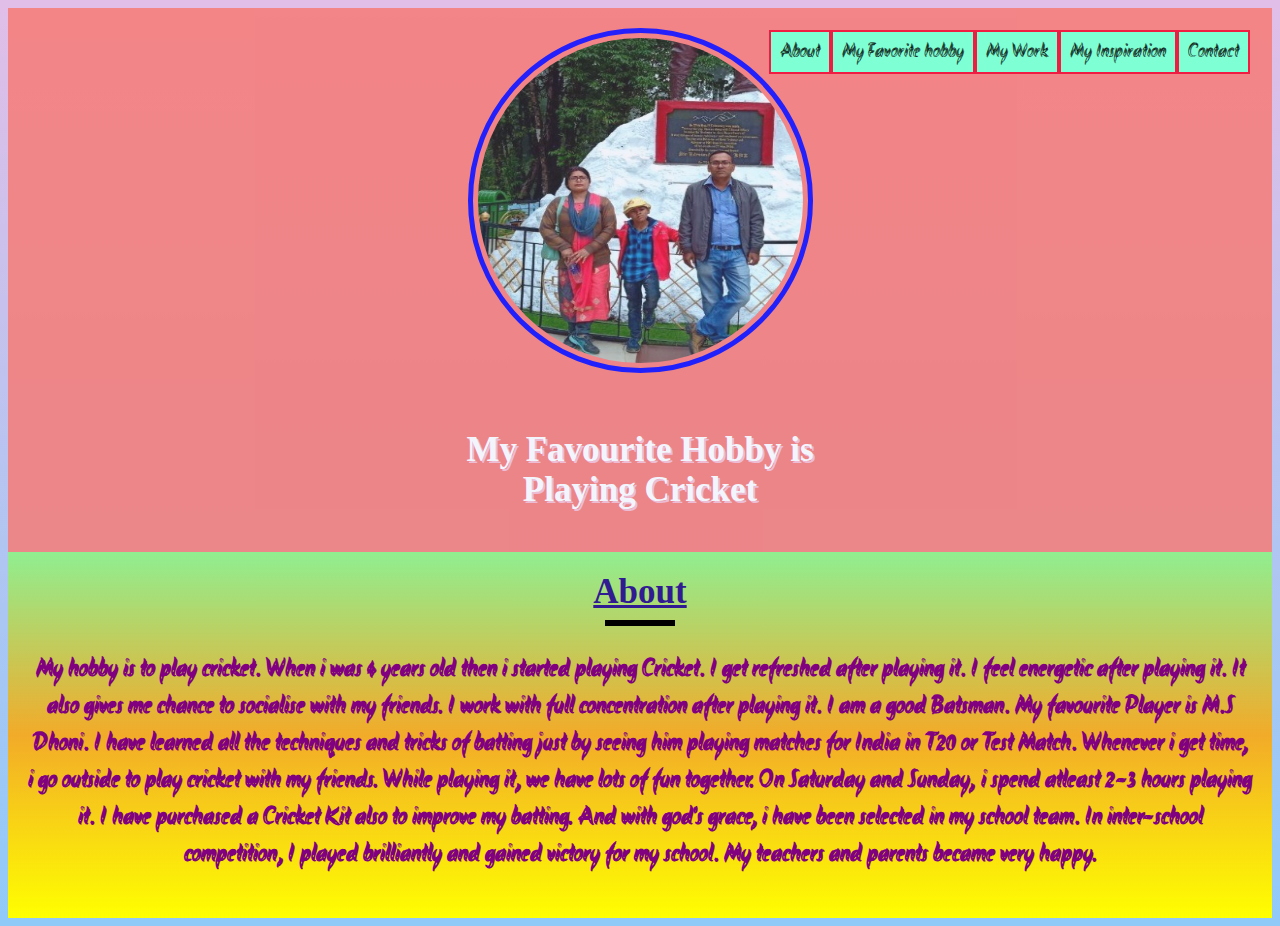
==== index.html @ 13e6b2ac "Add files via upload" ====
<!DOCTYPE html>
<html lang="English">

<head>
    <meta charset="utf-8">
    <meta name="viewport" content="width=device-width, initial-scale=1.0">
    <title>My favourite.com</title>
    <link rel="stylesheet" href="style.css">
    <link href="https://fonts.googleapis.com/css2?family=Akronim&display=swap" rel="stylesheet">
</head>

<body>
    <ul class="menu">
        <li class="links">About</li>
        <li class="links">My Favorite hobby</li>
        <li class="links">My Work</li>
        <li class="links">My Inspiration</li>
        <li class="links">Contact</li>
    </ul>
    <section id="section1">
        <img src="My%20Photo.jpeg">
        <h1>My Favourite Hobby is <br><span id="name">Playing Cricket</span></h1><br>
    </section>
    <section id="bio">
        <label id="About">About</label><br>
        <div class="line"></div>
        <p> My hobby is to play cricket. When i was 4 years old then i started playing Cricket. I get refreshed after playing it. I feel energetic after playing it. It also gives me chance to socialise with my friends. I work with full concentration after playing it. I am a good Batsman. My favourite Player is M.S Dhoni. I have learned all the techniques and tricks of batting just by seeing him playing matches for India in T20 or Test Match. Whenever i get time, i go outside to play cricket with my friends. While playing it, we have lots of fun together. On Saturday and Sunday, i spend atleast 2-3 hours playing it. I have purchased a Cricket Kit also to improve my batting. And with god's grace, i have been selected in my school team. In inter-school competition, I played brilliantly and gained victory for my school. My teachers and parents became very happy.</p>
    </section>
</body>

</html>
---- style.css ----
#section1 {
    text-align: center;
    background-color: #f77974;
    height: 300px;
    color: #FFFFFF;
    left: 0;
    top: 0;
    bottom: 0;
    right: 0;
    left: 0;
    opacity: 0.83;
    display: table;
    width: 100%;
    z-index: 9;
}
body {
    text-align: center;
    background: linear-gradient(#E1BEE7 0%, #90CAF9 100%);
    background-repeat: no-repeat
}

h1 {
    text-shadow: 2px 2px #F8BBD0;
    font-size: 35px;
}

p {
    font-size: 25px;
    color: purple;
    font-weight: bold;
    font-family: "Akronim",cursive;
}

h2 {
    font-size: 20px;
    color: #1A237E;
}

.line {
    height: 6px;
    background-color: black;
    width: 70px;
    margin: 8px auto;
}

#bio {
    padding: 20px;
    font-size: 18;
    text-align: center;
    background-image: linear-gradient(lightgreen,#f2ab29,yellow);
}

img {
    border-radius: 50%;
    width: 325px;
    height: 325px;
    margin-bottom: 30px;
    margin-top: 20px;
    border: 5px solid blue;
    padding: 5px;
}
img:hover{
    border: 4px solid purple;
    transform: scale(0.9);
}
.menu {
    font-family: 'Akronim', cursive;
    font-size: 20px;
    overflow: hidden;
    position: fixed;
    cursor: pointer;
    z-index: 10;
    right: 8px;
    background-color: aquamarine;
    width: 525;
    padding: 0px;
    list-style: none;
    float: right;
    top: 10px;
    right: 30px;
}

.links {
    float: left;
    padding-top: 5px;
    padding-bottom: 5px;
    padding-left: 9px;
    padding-right: 9px;
    font-size: 20px;
    border: 2px solid #f01c41;
}
.links:hover{
    background-image: linear-gradient(pink,lavender,skyblue);
    font-size: 25px;
    text-decoration: underline;
    color:dodgerblue;
    font-family: Brush Script MT,cursive;
}
#About{
    color:#311B92;
 text-decoration:underline;
  font-size:35px;
  font-weight:bold;
  font-family:Copperplate,
Papyrus;
}
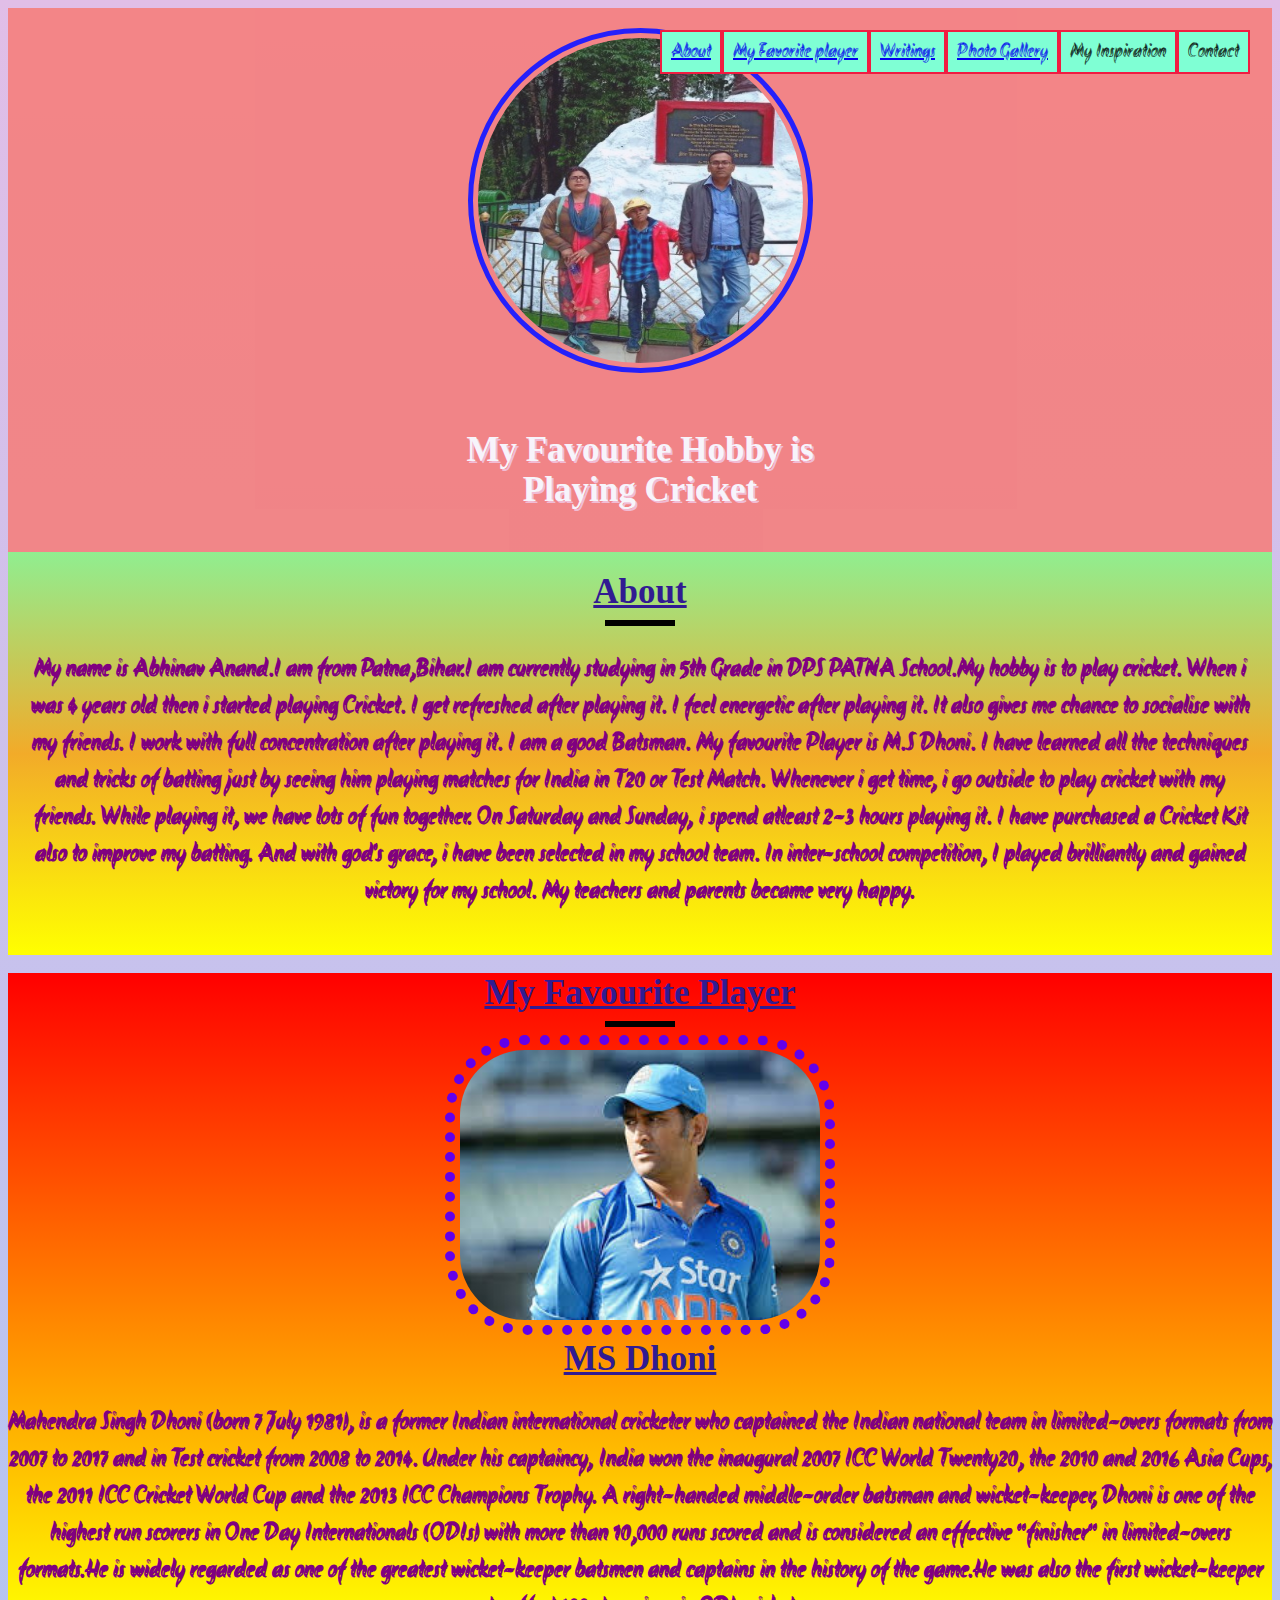
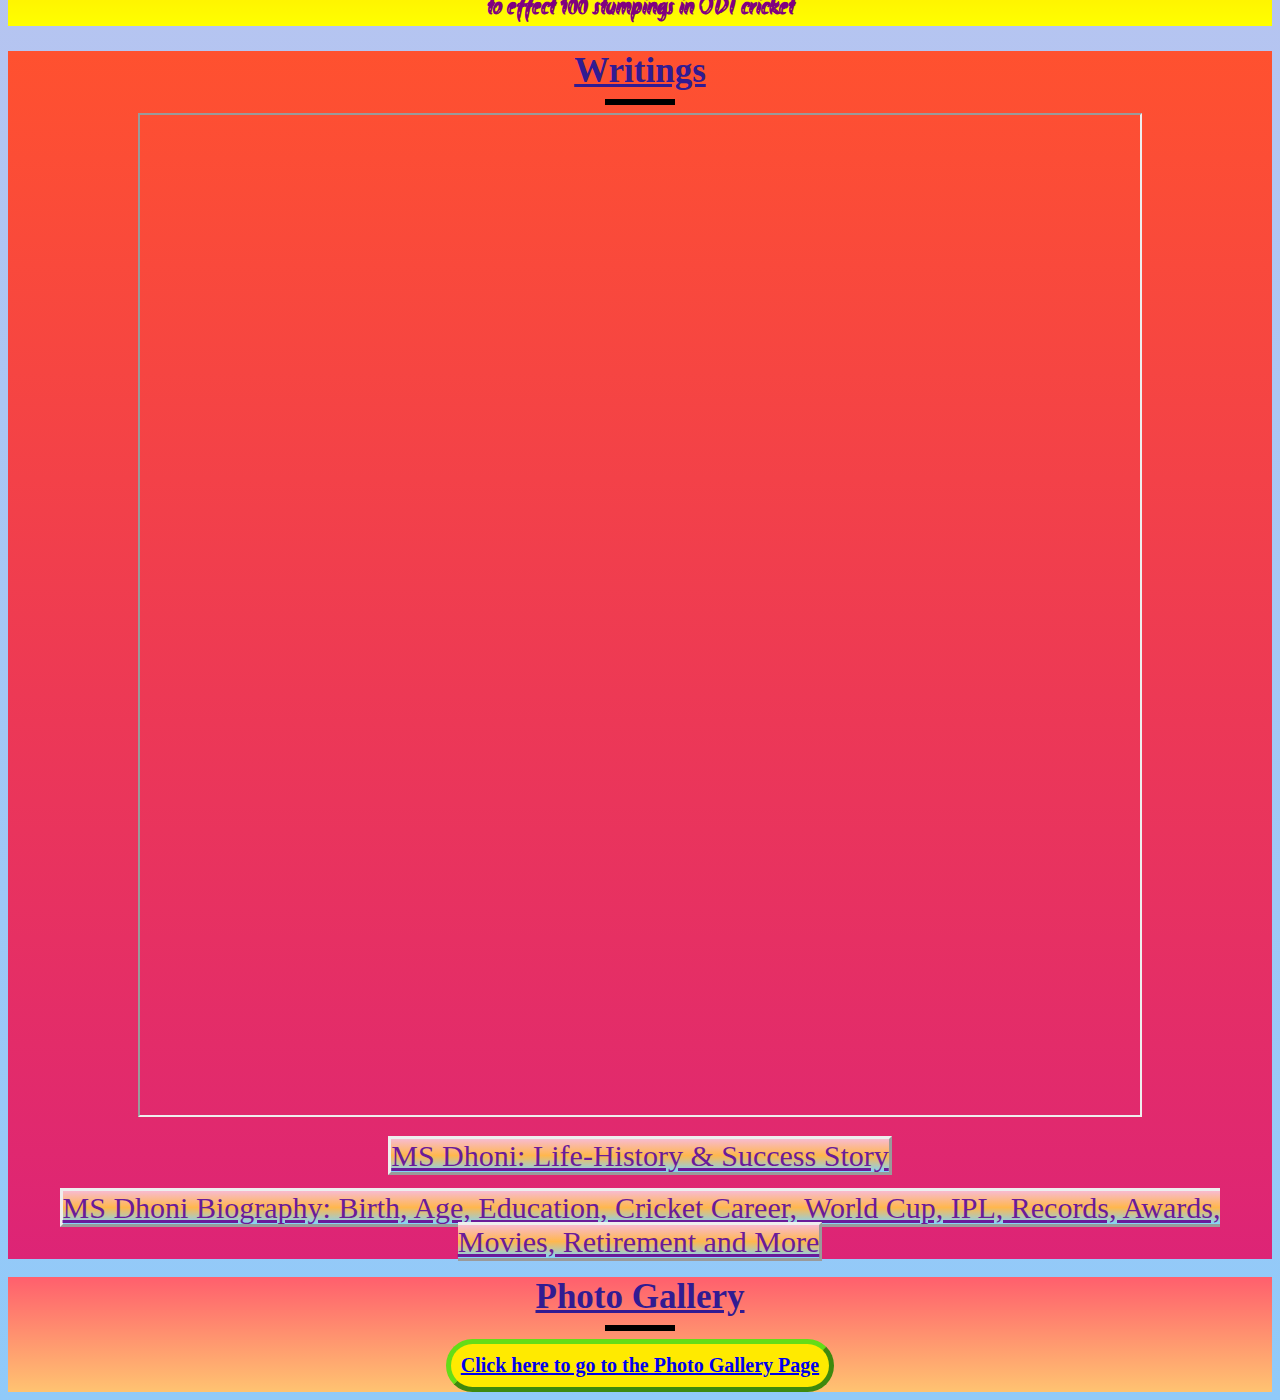
==== commit 6fb0d6f1: "Add files via upload" ====
--- a/index.html
+++ b/index.html
@@ -8,23 +8,44 @@
     <link rel="stylesheet" href="style.css">
     <link href="https://fonts.googleapis.com/css2?family=Akronim&display=swap" rel="stylesheet">
 </head>
-
 <body>
     <ul class="menu">
-        <li class="links">About</li>
-        <li class="links">My Favorite hobby</li>
-        <li class="links">My Work</li>
+        <li class="links"><a href="#section1">About</a></li>
+        <li class="links"><a href="#Player">My Favorite player</a></li>
+        <li class="links"><a href="#Writings">Writings</a></li>
+        <li class="links"><a href="#Photo Gallery">Photo Gallery</a></li>
         <li class="links">My Inspiration</li>
         <li class="links">Contact</li>
     </ul>
     <section id="section1">
-        <img src="My%20Photo.jpeg">
+        <img id="My_Photo" src="My%20Photo.jpeg">
         <h1>My Favourite Hobby is <br><span id="name">Playing Cricket</span></h1><br>
     </section>
     <section id="bio">
         <label id="About">About</label><br>
         <div class="line"></div>
-        <p> My hobby is to play cricket. When i was 4 years old then i started playing Cricket. I get refreshed after playing it. I feel energetic after playing it. It also gives me chance to socialise with my friends. I work with full concentration after playing it. I am a good Batsman. My favourite Player is M.S Dhoni. I have learned all the techniques and tricks of batting just by seeing him playing matches for India in T20 or Test Match. Whenever i get time, i go outside to play cricket with my friends. While playing it, we have lots of fun together. On Saturday and Sunday, i spend atleast 2-3 hours playing it. I have purchased a Cricket Kit also to improve my batting. And with god's grace, i have been selected in my school team. In inter-school competition, I played brilliantly and gained victory for my school. My teachers and parents became very happy.</p>
+        <p>My name is Abhinav Anand.I am from Patna,Bihar.I am currently studying in 5th Grade in DPS PATNA School.My hobby is to play cricket. When i was 4 years old then i started playing Cricket. I get refreshed after playing it. I feel energetic after playing it. It also gives me chance to socialise with my friends. I work with full concentration after playing it. I am a good Batsman. My favourite Player is M.S Dhoni. I have learned all the techniques and tricks of batting just by seeing him playing matches for India in T20 or Test Match. Whenever i get time, i go outside to play cricket with my friends. While playing it, we have lots of fun together. On Saturday and Sunday, i spend atleast 2-3 hours playing it. I have purchased a Cricket Kit also to improve my batting. And with god's grace, i have been selected in my school team. In inter-school competition, I played brilliantly and gained victory for my school. My teachers and parents became very happy.</p>
+    </section><br>
+    <section id="Player">
+       <label id="MS Dhoni">My Favourite Player</label><br>
+       <div class="line"></div>
+        <img id="Ms_Dhoni" src="Ms%20Dhoni.jpg">
+        <div><label id="MSD">MS Dhoni</label></div>
+        <p>Mahendra Singh Dhoni (born 7 July 1981), is a former Indian international cricketer who captained the Indian national team in limited-overs formats from 2007 to 2017 and in Test cricket from 2008 to 2014. Under his captaincy, India won the inaugural 2007 ICC World Twenty20, the 2010 and 2016 Asia Cups, the 2011 ICC Cricket World Cup and the 2013 ICC Champions Trophy. A right-handed middle-order batsman and wicket-keeper, Dhoni is one of the highest run scorers in One Day Internationals (ODIs) with more than 10,000 runs scored and is considered an effective "finisher" in limited-overs formats.He is widely regarded as one of the greatest wicket-keeper batsmen and captains in the history of the game.He was also the first wicket-keeper to effect 100 stumpings in ODI cricket</p>
+    </section>
+    <section id="Writings">
+      <label id="Articles">Writings</label>
+      <div class="line"></div>
+      <iframe width=1000 height=1000 src="https://en.wikipedia.org/wiki/MS_Dhoni"></iframe><br><br>
+      <a class="article"
+         href="https://starsunfolded.com/ms-dhoni-life-history-success-story/">MS Dhoni: Life-History & Success Story</a><br><br>
+      <a class="article"
+         href="https://www.jagranjosh.com/general-knowledge/ms-dhoni-biography-1594085953-1">MS Dhoni Biography: Birth, Age, Education, Cricket Career, World Cup, IPL, Records, Awards, Movies, Retirement and More</a>
+    </section><br>
+    <section id="Photo_Gallery">
+      <label id="Photo Gallery">Photo Gallery</label>
+      <div class="line"></div>
+        <div><button id="Photo"><a href="Photo%20Gallery.html">Click here to go to the Photo Gallery Page</a></button></div>
     </section>
 </body>
 
--- a/style.css
+++ b/style.css
@@ -50,7 +50,7 @@
     background-image: linear-gradient(lightgreen,#f2ab29,yellow);
 }
 
-img {
+#My_Photo {
     border-radius: 50%;
     width: 325px;
     height: 325px;
@@ -59,7 +59,7 @@
     border: 5px solid blue;
     padding: 5px;
 }
-img:hover{
+#My_Photo:hover{
     border: 4px solid purple;
     transform: scale(0.9);
 }
@@ -96,11 +96,52 @@
     color:dodgerblue;
     font-family: Brush Script MT,cursive;
 }
-#About{
-    color:#311B92;
- text-decoration:underline;
+label {
+  color:#311B92;
+  text-decoration:underline;
   font-size:35px;
   font-weight:bold;
   font-family:Copperplate,
+  Papyrus;
+}
+#Ms_Dhoni {
+  height: 270px;
+  border-style:dotted;
+  border-color:#6200EA;
+  border-width:10px;
+  padding: 5px;
+  border-radius: 80px;
+}
+html {
+    scroll-behavior: smooth;
+}
+button{
+  font-weight:900;
+  color:#6A1B9A;
+  font-size:20px;
+  border-radius:80px;
+  border-width:5px;
+  padding: 10px;
+  border-color:#64DD17;
+  background-color:#FFEA00;
+  font-family:Copperplate,
 Papyrus;
+}
+.article{
+  color :#6A1B9A;
+  text-align:center;
+  font-family:Brush Script MT,
+Lucida Handwriting;
+  background-image:linear-gradient(#F8BBD0,#FFB74D,#81D4FA);
+  border-style:outset;
+  font-size: 30px;
+}
+#Player {
+    background-image: linear-gradient(red,yellow);
+}
+#Writings {
+    background-image: linear-gradient(#ff512f,#dd2476);
+}
+#Photo_Gallery {
+    background-image: linear-gradient(#ff5f6d,#ffc371); 
 }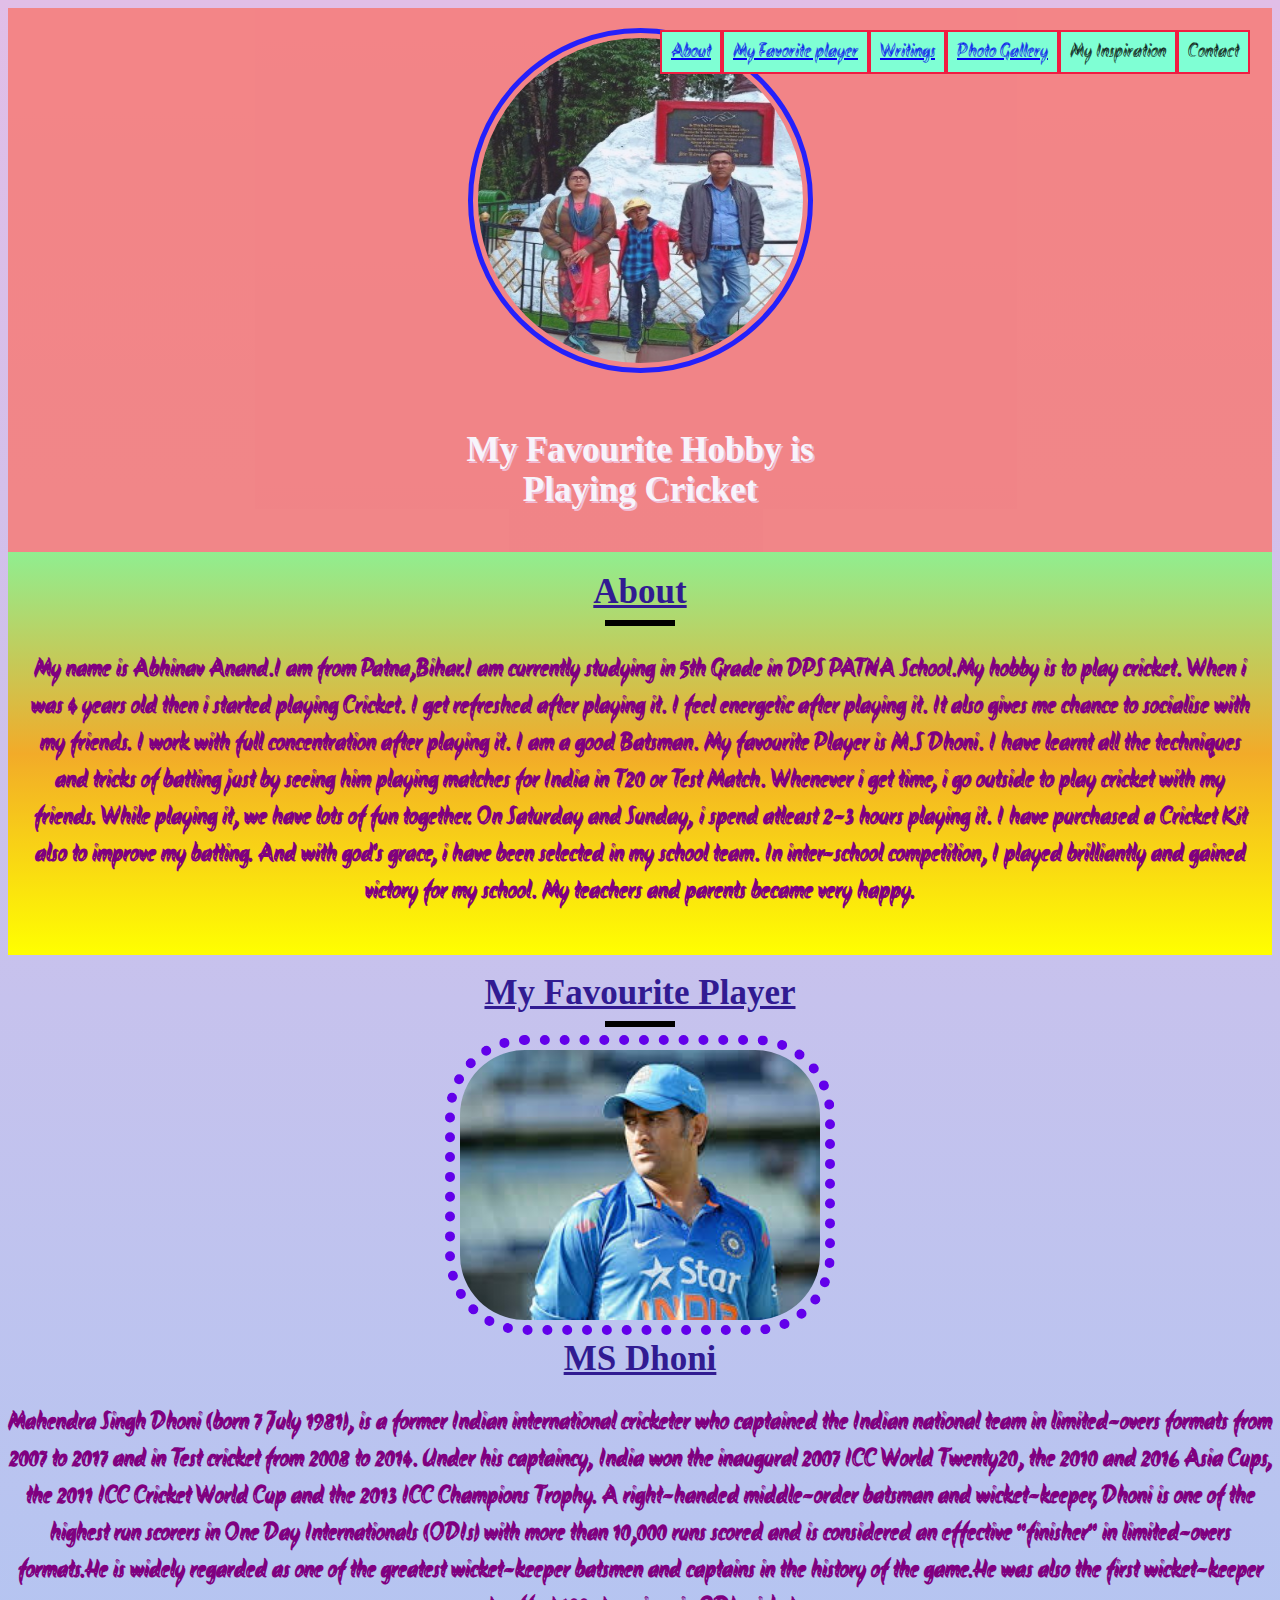
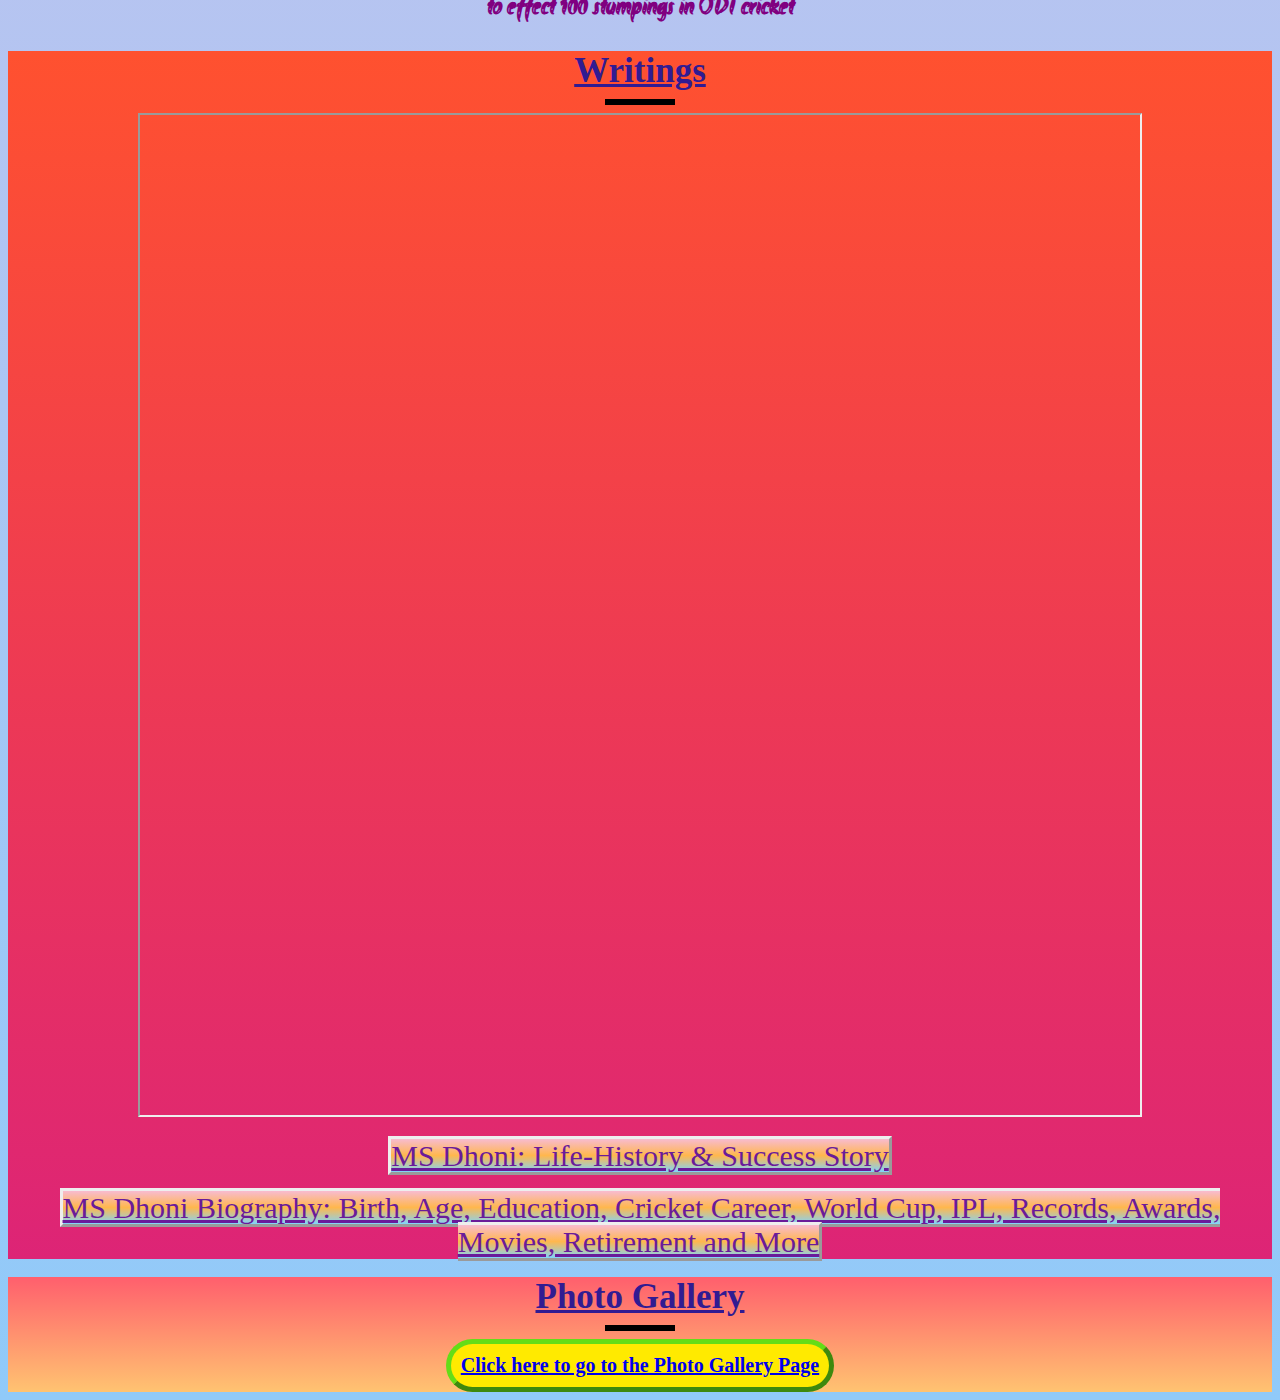
==== commit d2a981f3: "Update index.html" ====
--- a/index.html
+++ b/index.html
@@ -24,8 +24,8 @@
     <section id="bio">
         <label id="About">About</label><br>
         <div class="line"></div>
-        <p>My name is Abhinav Anand.I am from Patna,Bihar.I am currently studying in 5th Grade in DPS PATNA School.My hobby is to play cricket. When i was 4 years old then i started playing Cricket. I get refreshed after playing it. I feel energetic after playing it. It also gives me chance to socialise with my friends. I work with full concentration after playing it. I am a good Batsman. My favourite Player is M.S Dhoni. I have learned all the techniques and tricks of batting just by seeing him playing matches for India in T20 or Test Match. Whenever i get time, i go outside to play cricket with my friends. While playing it, we have lots of fun together. On Saturday and Sunday, i spend atleast 2-3 hours playing it. I have purchased a Cricket Kit also to improve my batting. And with god's grace, i have been selected in my school team. In inter-school competition, I played brilliantly and gained victory for my school. My teachers and parents became very happy.</p>
-    </section><br>
+        <p>My name is Abhinav Anand.I am from Patna,Bihar.I am currently studying in 5th Grade in DPS PATNA School.My hobby is to play cricket. When i was 4 years old then i started playing Cricket. I get refreshed after playing it. I feel energetic after playing it. It also gives me chance to socialise with my friends. I work with full concentration after playing it. I am a good Batsman. My favourite Player is M.S Dhoni. I have learnt all the techniques and tricks of batting just by seeing him playing matches for India in T20 or Test Match. Whenever i get time, i go outside to play cricket with my friends. While playing it, we have lots of fun together. On Saturday and Sunday, i spend atleast 2-3 hours playing it. I have purchased a Cricket Kit also to improve my batting. And with god's grace, i have been selected in my school team. In inter-school competition, I played brilliantly and gained victory for my school. My teachers and parents became very happy.</p>
+    </section><br
     <section id="Player">
        <label id="MS Dhoni">My Favourite Player</label><br>
        <div class="line"></div>
@@ -45,7 +45,7 @@
     <section id="Photo_Gallery">
       <label id="Photo Gallery">Photo Gallery</label>
       <div class="line"></div>
-        <div><button id="Photo"><a href="Photo%20Gallery.html">Click here to go to the Photo Gallery Page</a></button></div>
+        <div><button id="Photo"><a href="https://super-abhinav.github.io/Project-My-Favourite-2/Photo%20Gallery.html">Click here to go to the Photo Gallery Page</a></button></div>
     </section>
 </body>
 
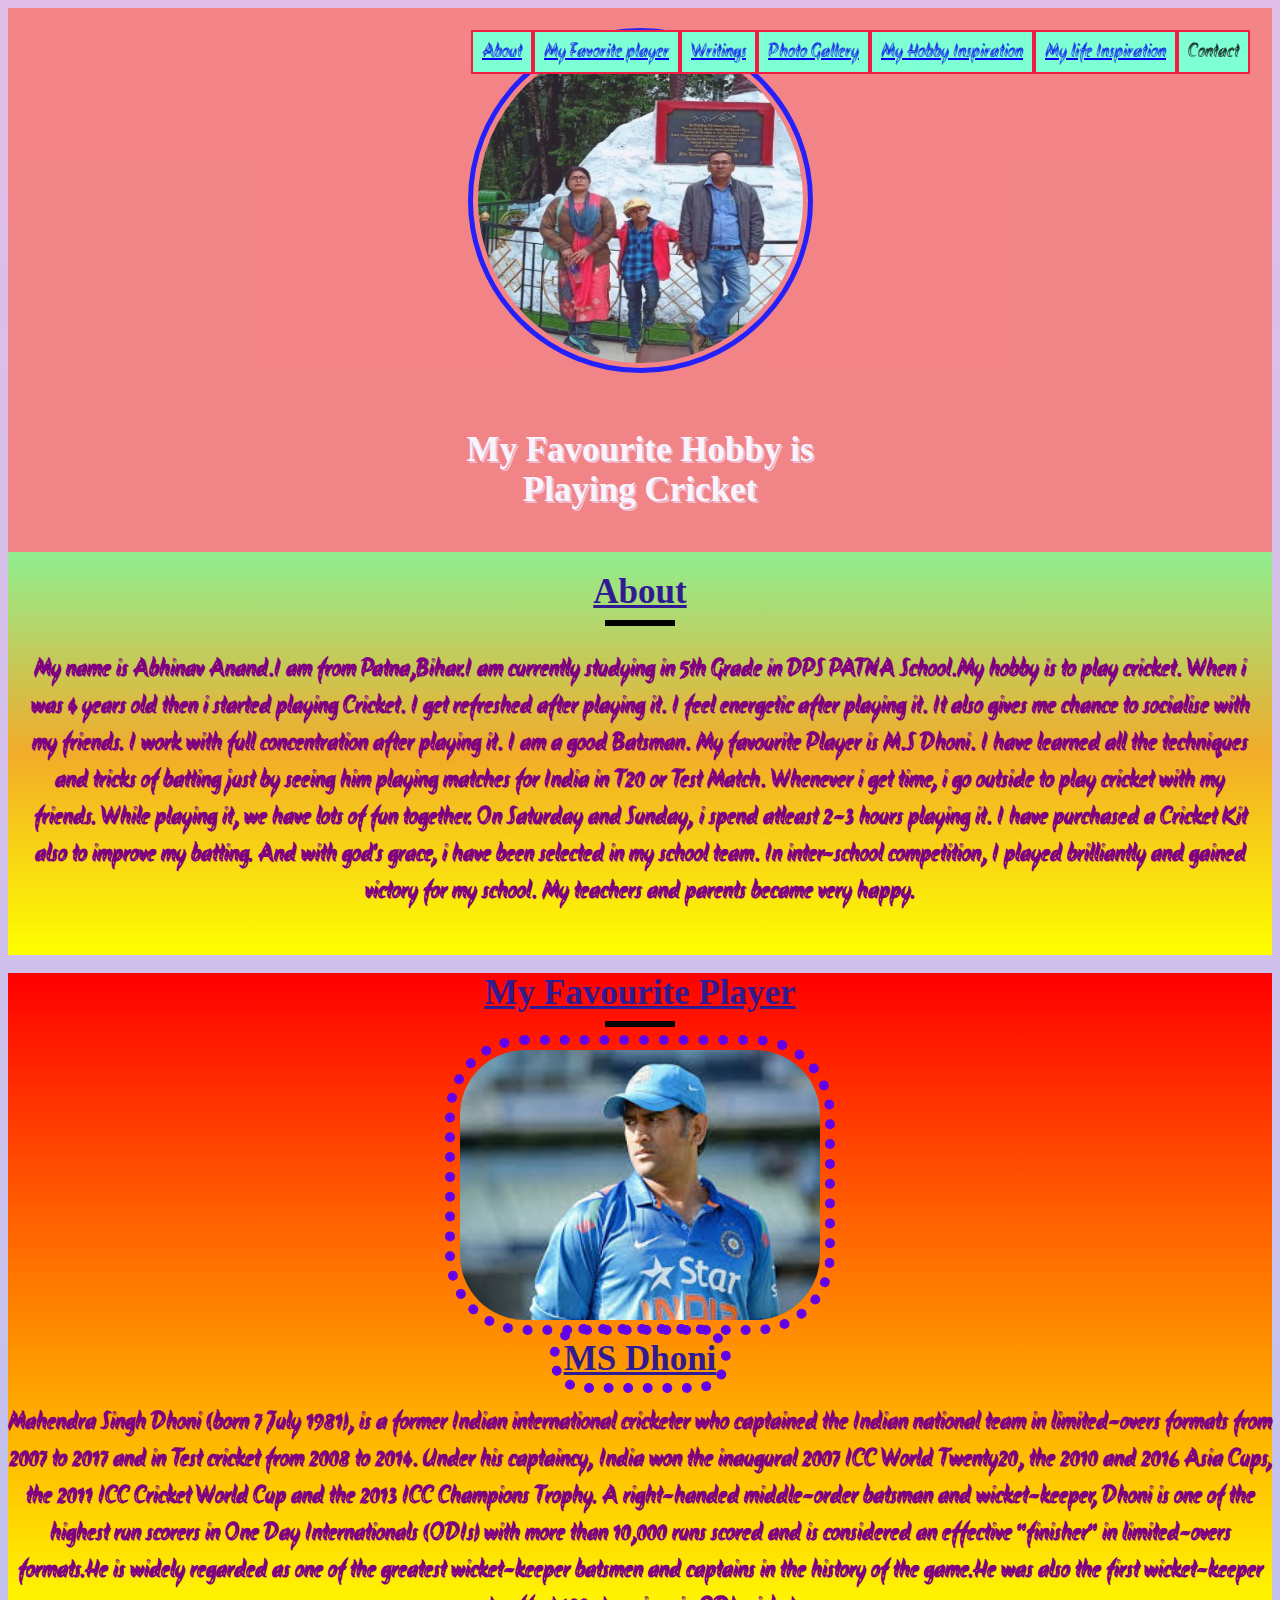
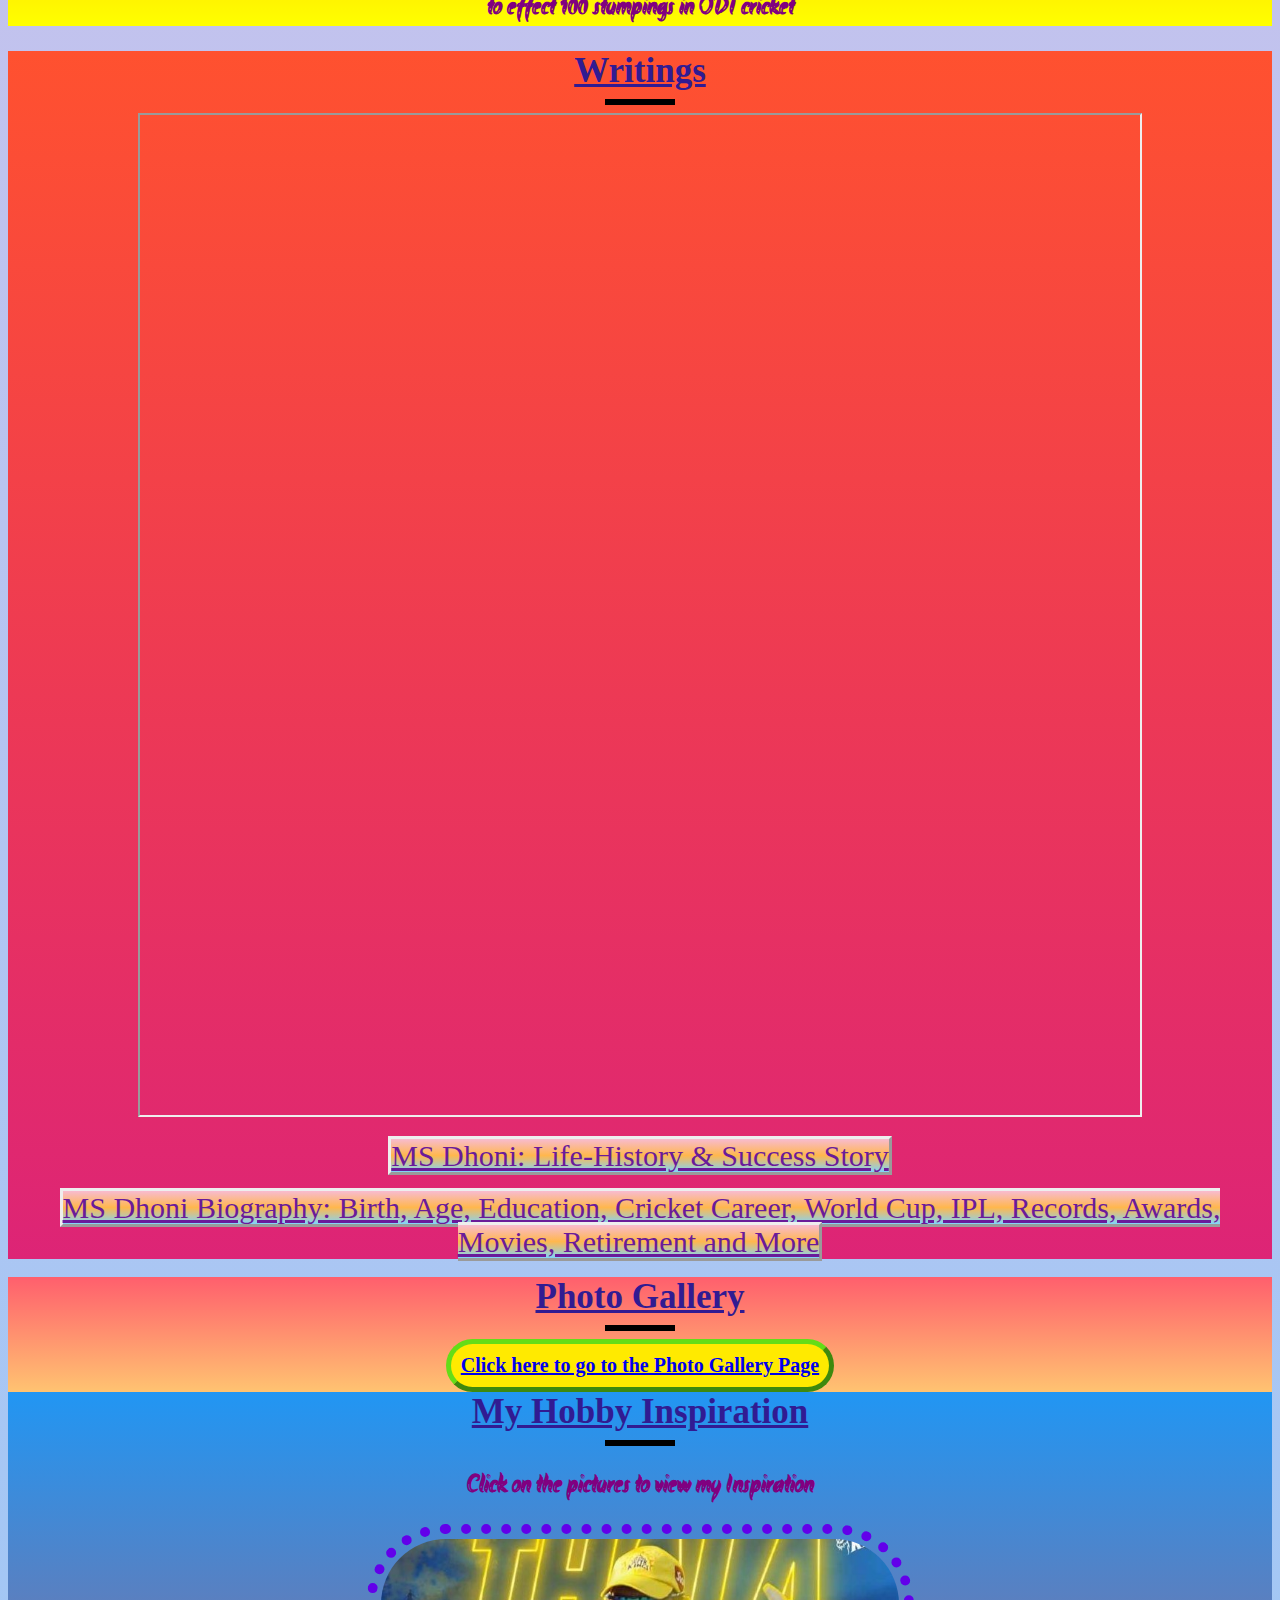
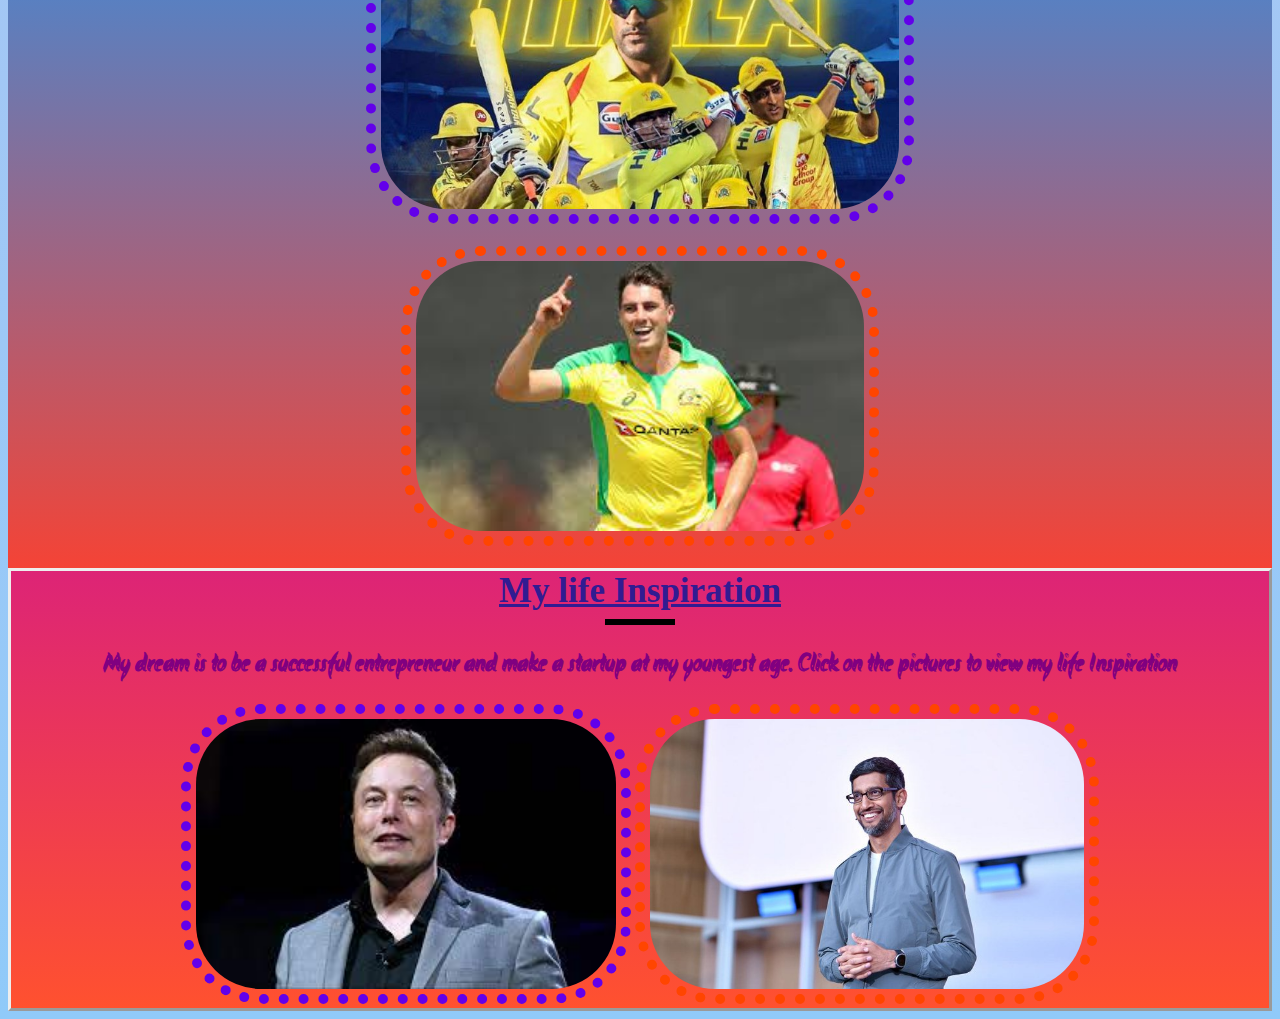
==== commit c585286f: "Add files via upload" ====
--- a/index.html
+++ b/index.html
@@ -8,13 +8,15 @@
     <link rel="stylesheet" href="style.css">
     <link href="https://fonts.googleapis.com/css2?family=Akronim&display=swap" rel="stylesheet">
 </head>
+
 <body>
     <ul class="menu">
         <li class="links"><a href="#section1">About</a></li>
         <li class="links"><a href="#Player">My Favorite player</a></li>
         <li class="links"><a href="#Writings">Writings</a></li>
         <li class="links"><a href="#Photo Gallery">Photo Gallery</a></li>
-        <li class="links">My Inspiration</li>
+        <li class="links"><a href="#Inspirations">My Hobby Inspiration</a></li>
+        <li class="links"><a href="#My_life_Inspirations">My life Inspiration</a></li>
         <li class="links">Contact</li>
     </ul>
     <section id="section1">
@@ -24,29 +26,39 @@
     <section id="bio">
         <label id="About">About</label><br>
         <div class="line"></div>
-        <p>My name is Abhinav Anand.I am from Patna,Bihar.I am currently studying in 5th Grade in DPS PATNA School.My hobby is to play cricket. When i was 4 years old then i started playing Cricket. I get refreshed after playing it. I feel energetic after playing it. It also gives me chance to socialise with my friends. I work with full concentration after playing it. I am a good Batsman. My favourite Player is M.S Dhoni. I have learnt all the techniques and tricks of batting just by seeing him playing matches for India in T20 or Test Match. Whenever i get time, i go outside to play cricket with my friends. While playing it, we have lots of fun together. On Saturday and Sunday, i spend atleast 2-3 hours playing it. I have purchased a Cricket Kit also to improve my batting. And with god's grace, i have been selected in my school team. In inter-school competition, I played brilliantly and gained victory for my school. My teachers and parents became very happy.</p>
-    </section><br
+        <p>My name is Abhinav Anand.I am from Patna,Bihar.I am currently studying in 5th Grade in DPS PATNA School.My hobby is to play cricket. When i was 4 years old then i started playing Cricket. I get refreshed after playing it. I feel energetic after playing it. It also gives me chance to socialise with my friends. I work with full concentration after playing it. I am a good Batsman. My favourite Player is M.S Dhoni. I have learned all the techniques and tricks of batting just by seeing him playing matches for India in T20 or Test Match. Whenever i get time, i go outside to play cricket with my friends. While playing it, we have lots of fun together. On Saturday and Sunday, i spend atleast 2-3 hours playing it. I have purchased a Cricket Kit also to improve my batting. And with god's grace, i have been selected in my school team. In inter-school competition, I played brilliantly and gained victory for my school. My teachers and parents became very happy.</p>
+    </section><br>
     <section id="Player">
-       <label id="MS Dhoni">My Favourite Player</label><br>
-       <div class="line"></div>
+        <label id="MS Dhoni">My Favourite Player</label><br>
+        <div class="line"></div>
         <img id="Ms_Dhoni" src="Ms%20Dhoni.jpg">
         <div><label id="MSD">MS Dhoni</label></div>
         <p>Mahendra Singh Dhoni (born 7 July 1981), is a former Indian international cricketer who captained the Indian national team in limited-overs formats from 2007 to 2017 and in Test cricket from 2008 to 2014. Under his captaincy, India won the inaugural 2007 ICC World Twenty20, the 2010 and 2016 Asia Cups, the 2011 ICC Cricket World Cup and the 2013 ICC Champions Trophy. A right-handed middle-order batsman and wicket-keeper, Dhoni is one of the highest run scorers in One Day Internationals (ODIs) with more than 10,000 runs scored and is considered an effective "finisher" in limited-overs formats.He is widely regarded as one of the greatest wicket-keeper batsmen and captains in the history of the game.He was also the first wicket-keeper to effect 100 stumpings in ODI cricket</p>
     </section>
     <section id="Writings">
-      <label id="Articles">Writings</label>
-      <div class="line"></div>
-      <iframe width=1000 height=1000 src="https://en.wikipedia.org/wiki/MS_Dhoni"></iframe><br><br>
-      <a class="article"
-         href="https://starsunfolded.com/ms-dhoni-life-history-success-story/">MS Dhoni: Life-History & Success Story</a><br><br>
-      <a class="article"
-         href="https://www.jagranjosh.com/general-knowledge/ms-dhoni-biography-1594085953-1">MS Dhoni Biography: Birth, Age, Education, Cricket Career, World Cup, IPL, Records, Awards, Movies, Retirement and More</a>
+        <label id="Articles">Writings</label>
+        <div class="line"></div>
+        <iframe width=1000 height=1000 src="https://en.wikipedia.org/wiki/MS_Dhoni"></iframe><br><br>
+        <a class="article" href="https://starsunfolded.com/ms-dhoni-life-history-success-story/">MS Dhoni: Life-History & Success Story</a><br><br>
+        <a class="article" href="https://www.jagranjosh.com/general-knowledge/ms-dhoni-biography-1594085953-1">MS Dhoni Biography: Birth, Age, Education, Cricket Career, World Cup, IPL, Records, Awards, Movies, Retirement and More</a>
     </section><br>
     <section id="Photo_Gallery">
-      <label id="Photo Gallery">Photo Gallery</label>
-      <div class="line"></div>
+        <label id="Photo Gallery">Photo Gallery</label>
+        <div class="line"></div>
         <div><button id="Photo"><a href="https://super-abhinav.github.io/Project-My-Favourite-2/Photo%20Gallery.html">Click here to go to the Photo Gallery Page</a></button></div>
     </section>
-</body>
-
-</html>
+    <section id="Inspirations">
+        <label id="Inspiration">My Hobby Inspiration</label>
+        <div class="line"></div>
+        <h2>Click on the pictures to view my Inspiration</h2>
+        <a href="https://sugermint.com/ms-dhoni-success-story-from-ticket-collector-to-indian-international-cricketer/" target="_blank"> <img id="MSD" src="MS-Dhoni-64.jpg"></a><br> <br>
+        <a href="https://en.wikipedia.org/wiki/Pat_Cummins" target="_blank"> <img id="PC" src="Pat%20Cummins.jpg"></a><br> <br>
+    </section>
+    <section id="My_life_Inspirations">
+        <label id="Life Inspiration">My life Inspiration</label>
+        <div class="line"></div>
+        <h2>My dream is to be a successful entrepreneur and make a startup at my youngest age. Click on the pictures to view my life Inspiration</h2>
+        <span><a href="https://www.biography.com/business-figure/elon-musk" target="_blank"> <img id="MSD" src="download%20(4).jpg"></a>
+        <a href="https://www.thefamouspeople.com/profiles/sundar-pichai-6439.php" target="_blank"> <img id="PC" src="download%20(2).jpg"></a></span>
+    </section>
+</body></html>
--- a/style.css
+++ b/style.css
@@ -13,6 +13,7 @@
     width: 100%;
     z-index: 9;
 }
+
 body {
     text-align: center;
     background: linear-gradient(#E1BEE7 0%, #90CAF9 100%);
@@ -28,7 +29,7 @@
     font-size: 25px;
     color: purple;
     font-weight: bold;
-    font-family: "Akronim",cursive;
+    font-family: "Akronim", cursive;
 }
 
 h2 {
@@ -47,7 +48,7 @@
     padding: 20px;
     font-size: 18;
     text-align: center;
-    background-image: linear-gradient(lightgreen,#f2ab29,yellow);
+    background-image: linear-gradient(lightgreen, #f2ab29, yellow);
 }
 
 #My_Photo {
@@ -59,10 +60,12 @@
     border: 5px solid blue;
     padding: 5px;
 }
-#My_Photo:hover{
+
+#My_Photo:hover {
     border: 4px solid purple;
     transform: scale(0.9);
 }
+
 .menu {
     font-family: 'Akronim', cursive;
     font-size: 20px;
@@ -89,59 +92,109 @@
     font-size: 20px;
     border: 2px solid #f01c41;
 }
-.links:hover{
-    background-image: linear-gradient(pink,lavender,skyblue);
+
+.links:hover {
+    background-image: linear-gradient(pink, lavender, skyblue);
     font-size: 25px;
     text-decoration: underline;
-    color:dodgerblue;
-    font-family: Brush Script MT,cursive;
-}
+    color: dodgerblue;
+    font-family: Brush Script MT, cursive;
+}
+
 label {
-  color:#311B92;
-  text-decoration:underline;
-  font-size:35px;
-  font-weight:bold;
-  font-family:Copperplate,
-  Papyrus;
-}
+    color: #311B92;
+    text-decoration: underline;
+    font-size: 35px;
+    font-weight: bold;
+    font-family: Copperplate,
+        Papyrus;
+}
+
 #Ms_Dhoni {
-  height: 270px;
-  border-style:dotted;
-  border-color:#6200EA;
-  border-width:10px;
-  padding: 5px;
-  border-radius: 80px;
-}
+    height: 270px;
+    border-style: dotted;
+    border-color: #6200EA;
+    border-width: 10px;
+    padding: 5px;
+    border-radius: 80px;
+}
+
 html {
     scroll-behavior: smooth;
 }
-button{
-  font-weight:900;
-  color:#6A1B9A;
-  font-size:20px;
-  border-radius:80px;
-  border-width:5px;
-  padding: 10px;
-  border-color:#64DD17;
-  background-color:#FFEA00;
-  font-family:Copperplate,
-Papyrus;
-}
-.article{
-  color :#6A1B9A;
-  text-align:center;
-  font-family:Brush Script MT,
-Lucida Handwriting;
-  background-image:linear-gradient(#F8BBD0,#FFB74D,#81D4FA);
-  border-style:outset;
-  font-size: 30px;
-}
+
+button {
+    font-weight: 900;
+    color: #6A1B9A;
+    font-size: 20px;
+    border-radius: 80px;
+    border-width: 5px;
+    padding: 10px;
+    border-color: #64DD17;
+    background-color: #FFEA00;
+    font-family: Copperplate,
+        Papyrus;
+}
+
+.article {
+    color: #6A1B9A;
+    text-align: center;
+    font-family: Brush Script MT,
+        Lucida Handwriting;
+    background-image: linear-gradient(#F8BBD0, #FFB74D, #81D4FA);
+    border-style: outset;
+    font-size: 30px;
+}
+
 #Player {
-    background-image: linear-gradient(red,yellow);
-}
+    background-image: linear-gradient(red, yellow);
+}
+
 #Writings {
-    background-image: linear-gradient(#ff512f,#dd2476);
-}
+    background-image: linear-gradient(#ff512f, #dd2476);
+}
+
 #Photo_Gallery {
-    background-image: linear-gradient(#ff5f6d,#ffc371); 
+    background-image: linear-gradient(#ff5f6d, #ffc371);
+}
+
+h2 {
+    font-size: 25px;
+    color: purple;
+    font-weight: bold;
+    font-family: "Akronim", cursive;
+}
+
+#MSD {
+    height: 270px;
+    border-style: dotted;
+    border-color: #6200EA;
+    border-width: 10px;
+    padding: 5px;
+    border-radius: 80px;
+    transition: transform .2s;
+}
+
+#PC {
+    height: 270px;
+    border-style: dotted;
+    border-color: orangered;
+    border-width: 10px;
+    padding: 5px;
+    border-radius: 80px;
+    transition: transform .2s;
+}
+
+#Inspirations {
+    background-image: linear-gradient(#2196f3, #f44336);
+}
+#MSD:hover {
+    transform: scale(0.9);
+}
+#PC:hover {
+    transform: scale(0.9);
+}
+#My_life_Inspirations {
+    background-image: linear-gradient(#dd2476,#ff512f);
+    border-style: outset;
 }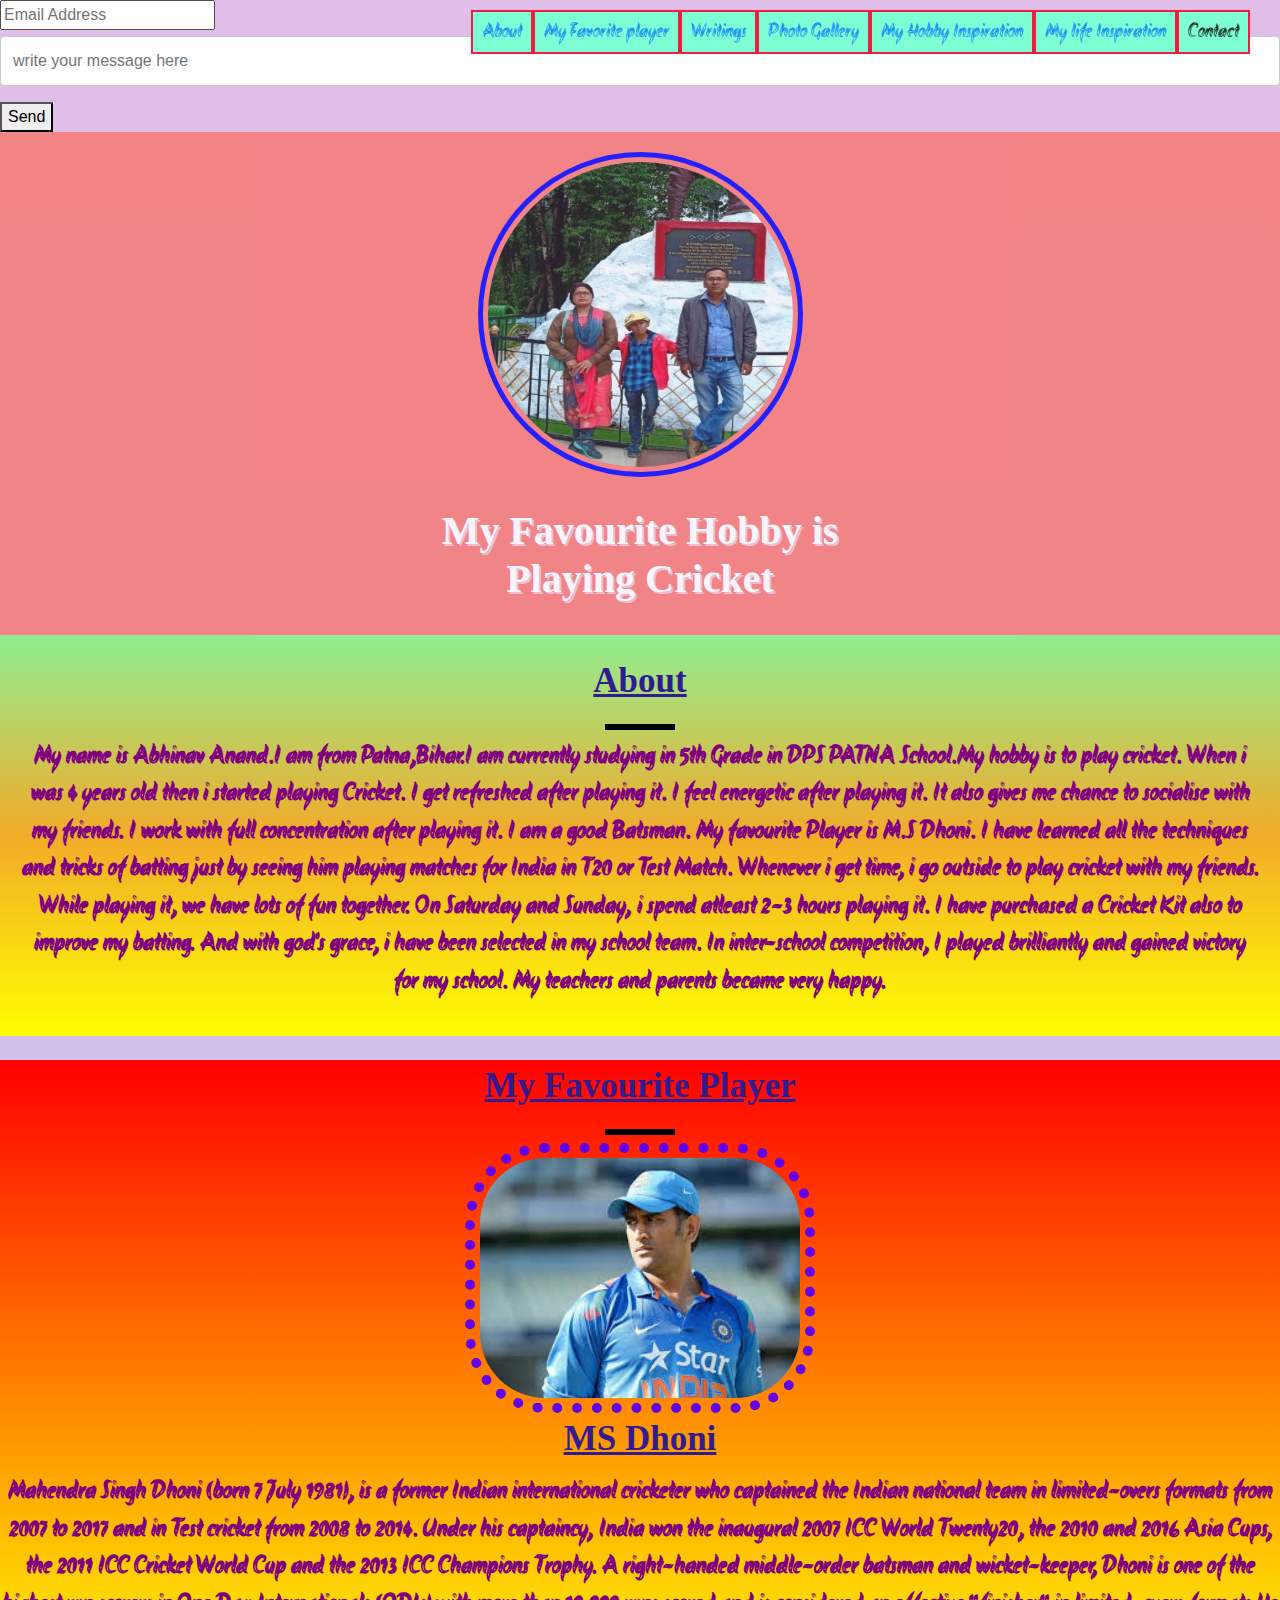
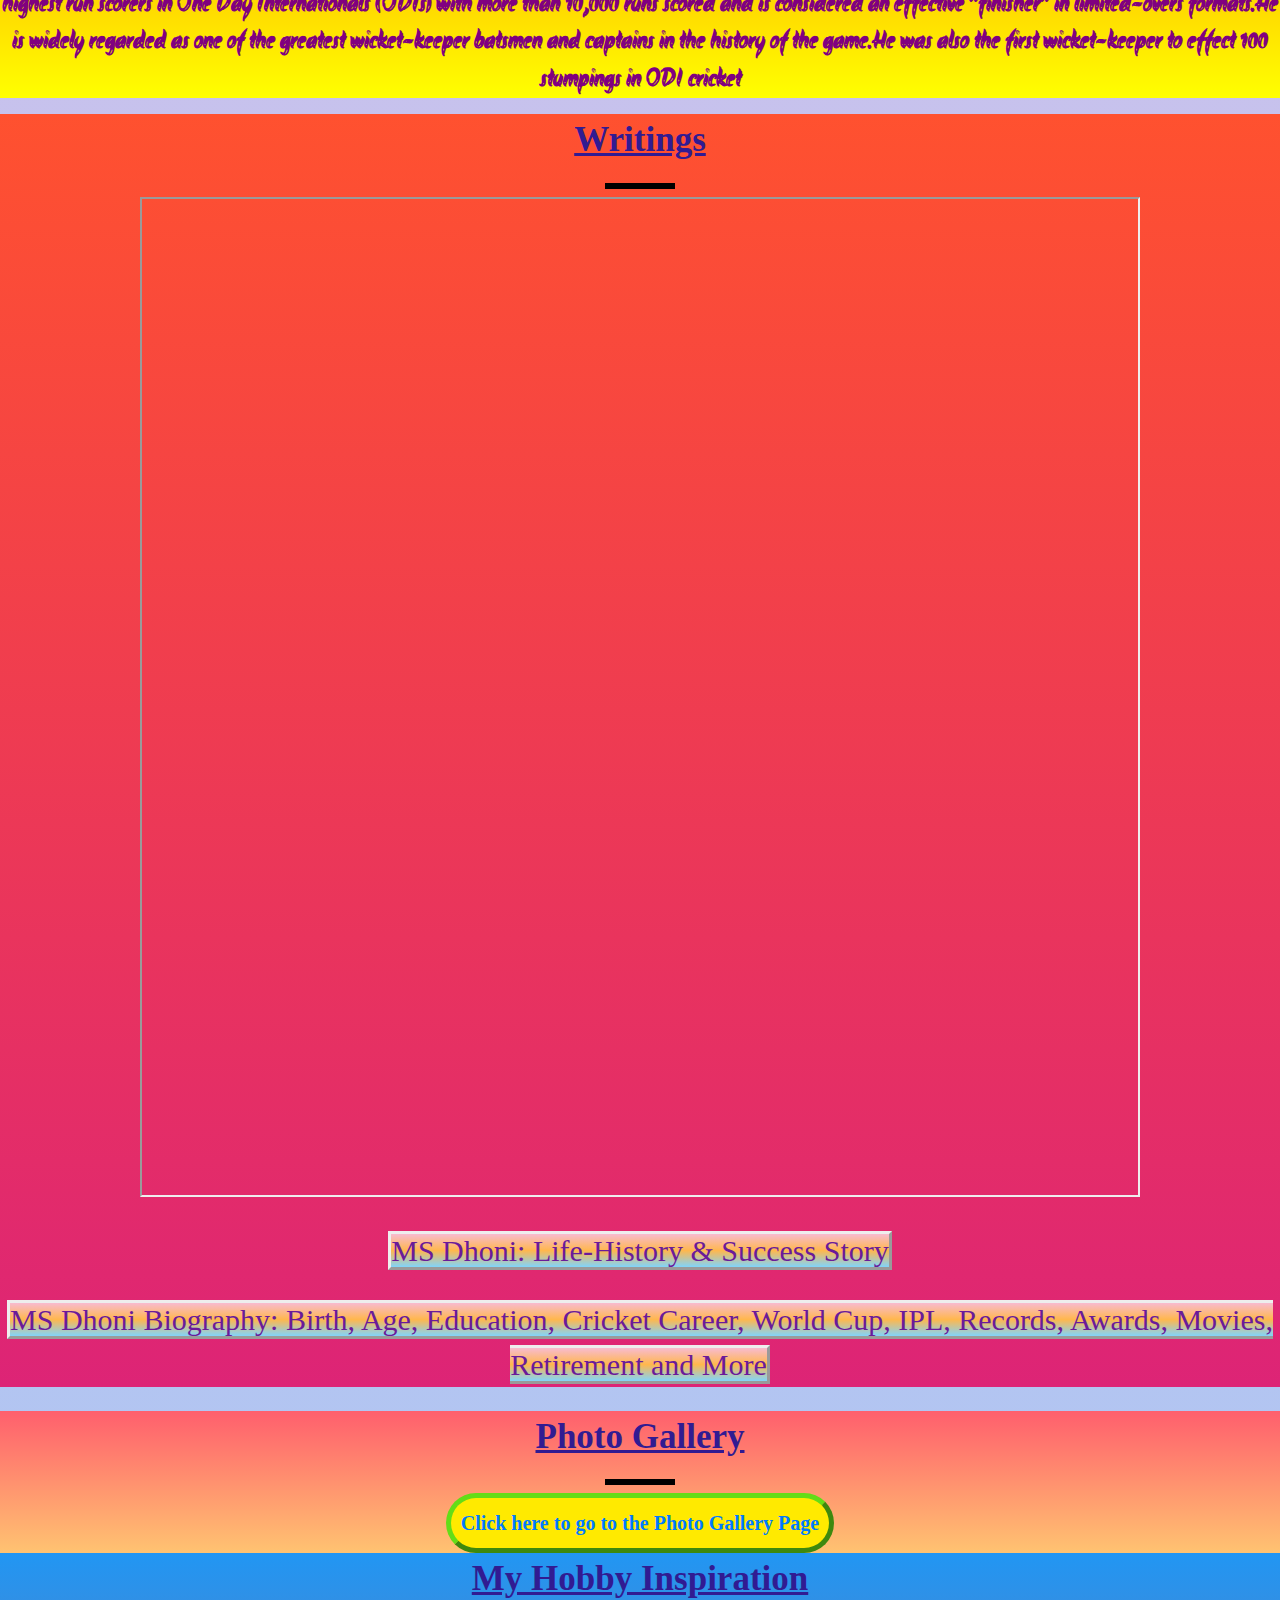
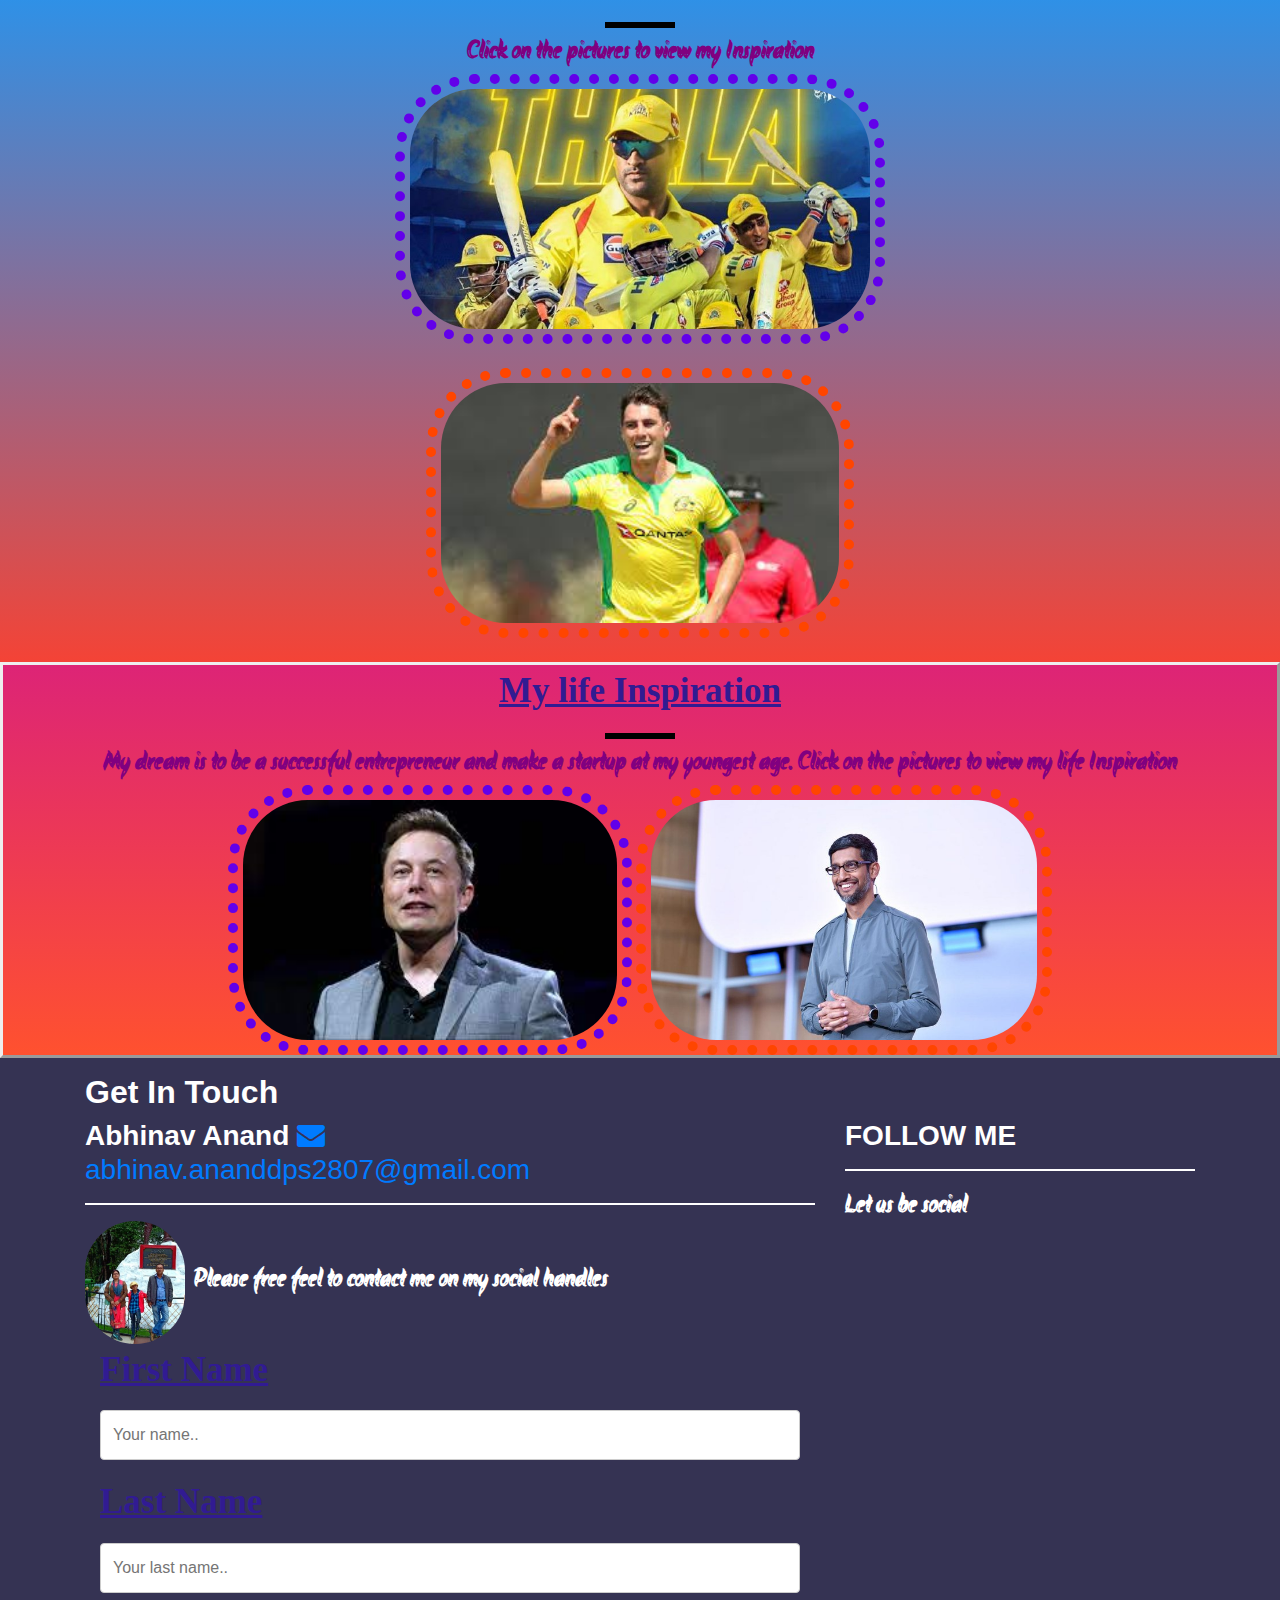
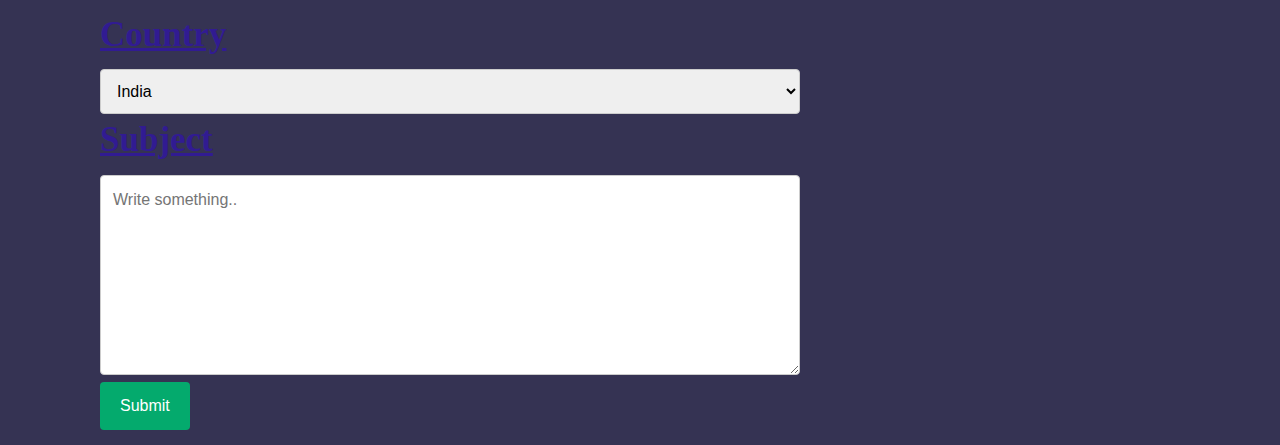
==== commit 65028a8c: "Add files via upload" ====
--- a/index.html
+++ b/index.html
@@ -7,9 +7,17 @@
     <title>My favourite.com</title>
     <link rel="stylesheet" href="style.css">
     <link href="https://fonts.googleapis.com/css2?family=Akronim&display=swap" rel="stylesheet">
+    <link rel="stylesheet" href="https://cdnjs.cloudflare.com/ajax/libs/font-awesome/4.7.0/css/font-awesome.min.css">
 </head>
 
 <body>
+    <form action="https://formsubmit.co/abhinav.ananddps2807@gmail.com" method="POST">
+        <input type="hidden" name="_subject" value="New submission!">
+        <input type="email" name="email" placeholder="Email Address" required>
+        <input type="text" name="message" placeholder="write your message here" required>
+        <input type="hidden" name="_next" value="https://ania-kubow.com/thanks.html">
+        <button type="submit">Send</button>
+    </form>
     <ul class="menu">
         <li class="links"><a href="#section1">About</a></li>
         <li class="links"><a href="#Player">My Favorite player</a></li>
@@ -21,10 +29,10 @@
     </ul>
     <section id="section1">
         <img id="My_Photo" src="My%20Photo.jpeg">
-        <h1>My Favourite Hobby is <br><span id="name">Playing Cricket</span></h1><br>
+        <h1 id="helo">My Favourite Hobby is <br><span id="name">Playing Cricket</span></h1><br>
     </section>
     <section id="bio">
-        <label id="About">About</label><br>
+        <label id="About" onclick="sendEmail()">About</label><br>
         <div class="line"></div>
         <p>My name is Abhinav Anand.I am from Patna,Bihar.I am currently studying in 5th Grade in DPS PATNA School.My hobby is to play cricket. When i was 4 years old then i started playing Cricket. I get refreshed after playing it. I feel energetic after playing it. It also gives me chance to socialise with my friends. I work with full concentration after playing it. I am a good Batsman. My favourite Player is M.S Dhoni. I have learned all the techniques and tricks of batting just by seeing him playing matches for India in T20 or Test Match. Whenever i get time, i go outside to play cricket with my friends. While playing it, we have lots of fun together. On Saturday and Sunday, i spend atleast 2-3 hours playing it. I have purchased a Cricket Kit also to improve my batting. And with god's grace, i have been selected in my school team. In inter-school competition, I played brilliantly and gained victory for my school. My teachers and parents became very happy.</p>
     </section><br>
@@ -32,7 +40,7 @@
         <label id="MS Dhoni">My Favourite Player</label><br>
         <div class="line"></div>
         <img id="Ms_Dhoni" src="Ms%20Dhoni.jpg">
-        <div><label id="MSD">MS Dhoni</label></div>
+        <div><label id="MSDI">MS Dhoni</label></div>
         <p>Mahendra Singh Dhoni (born 7 July 1981), is a former Indian international cricketer who captained the Indian national team in limited-overs formats from 2007 to 2017 and in Test cricket from 2008 to 2014. Under his captaincy, India won the inaugural 2007 ICC World Twenty20, the 2010 and 2016 Asia Cups, the 2011 ICC Cricket World Cup and the 2013 ICC Champions Trophy. A right-handed middle-order batsman and wicket-keeper, Dhoni is one of the highest run scorers in One Day Internationals (ODIs) with more than 10,000 runs scored and is considered an effective "finisher" in limited-overs formats.He is widely regarded as one of the greatest wicket-keeper batsmen and captains in the history of the game.He was also the first wicket-keeper to effect 100 stumpings in ODI cricket</p>
     </section>
     <section id="Writings">
@@ -50,15 +58,75 @@
     <section id="Inspirations">
         <label id="Inspiration">My Hobby Inspiration</label>
         <div class="line"></div>
-        <h2>Click on the pictures to view my Inspiration</h2>
+        <h2 id="h">Click on the pictures to view my Inspiration</h2>
         <a href="https://sugermint.com/ms-dhoni-success-story-from-ticket-collector-to-indian-international-cricketer/" target="_blank"> <img id="MSD" src="MS-Dhoni-64.jpg"></a><br> <br>
         <a href="https://en.wikipedia.org/wiki/Pat_Cummins" target="_blank"> <img id="PC" src="Pat%20Cummins.jpg"></a><br> <br>
     </section>
     <section id="My_life_Inspirations">
         <label id="Life Inspiration">My life Inspiration</label>
         <div class="line"></div>
-        <h2>My dream is to be a successful entrepreneur and make a startup at my youngest age. Click on the pictures to view my life Inspiration</h2>
+        <h2 id="h">My dream is to be a successful entrepreneur and make a startup at my youngest age. Click on the pictures to view my life Inspiration</h2>
         <span><a href="https://www.biography.com/business-figure/elon-musk" target="_blank"> <img id="MSD" src="download%20(4).jpg"></a>
-        <a href="https://www.thefamouspeople.com/profiles/sundar-pichai-6439.php" target="_blank"> <img id="PC" src="download%20(2).jpg"></a></span>
+            <a href="https://www.thefamouspeople.com/profiles/sundar-pichai-6439.php" target="_blank"> <img id="PC" src="download%20(2).jpg"></a></span>
     </section>
-</body></html>
+    <section id="contact" style="background: #353353;padding: 15px;">
+        <link rel="stylesheet" href="style/bootstrap.min.css" type="text/css" media="all">
+        <div class="container">
+            <h2 class="section-title wow fadeInUp" style="font-weight: 900; margin-left:0px;color: white;visibility: visible;">Get In Touch</h2>
+
+
+            <div class="row">
+
+                <div class="col-md-8">
+
+                    <h3 class="wow fadeInUp" style="font-weight: 900;color:white">Abhinav Anand
+                        <a href="mailto:abhinav.ananddps2807@gmail.com?Subject=Feedback">
+                            <i class="fa fa-envelope"></i>&nbsp;&nbsp;<h3>abhinav.ananddps2807@gmail.com</h3></a>
+                    </h3>
+                    <hr style="border: 0.5px solid white;">
+                    <img src="My%20Photo.jpeg" style="display: inline-block; width: 100px;border-radius: 100px" class="mb-4">
+                    <p style="margin: 5px; color: white; display: inline-block;">Please free feel to contact me on my social handles</p>
+                    <div>
+                        <div class="container">
+                            <form action="https://formsubmit.co/abhinav.ananddps2807@gmail.com" method="POST">
+
+                                <label for="fname">First Name</label>
+                                <input type="text" id="fname" name="firstname" placeholder="Your name..">
+
+                                <label for="lname">Last Name</label>
+                                <input type="text" id="lname" name="lastname" placeholder="Your last name..">
+
+                                <label for="country">Country</label>
+                                <select id="country" name="country">
+                                    <option value="australia">India</option>
+                                    <option value="canada">Canada</option>
+                                    <option value="usa">USA</option>
+                                    <option value="usa">Australia</option>
+                                </select>
+
+                                <label for="subject">Subject</label>
+                                <textarea id="subject" name="subject" placeholder="Write something.." style="height:200px"></textarea>
+
+                                <input type="submit" value="Submit" onclick="sendEmail()">
+
+                            </form>
+                        </div>
+                    </div>
+                </div>
+
+                <div class="col-md-4">
+
+                    <h3 class="wow fadeInUp" style="font-weight: 900;color: white;">FOLLOW ME</h3>
+                    <hr style="border: 0.5px solid white;">
+                    <p style="color: white;">Let us be social</p>
+                    <iframe src="https://www.google.com/maps/embed?pb=!1m18!1m12!1m3!1d28786.96212438724!2d85.1581398841569!3d25.592609807667323!2m3!1f0!2f0!3f0!3m2!1i1024!2i768!4f13.1!3m3!1m2!1s0x39ed58a4f7010ad9%3A0x4f5462cbde51ebac!2sPatna%2C%20Bihar%20800026!5e0!3m2!1sen!2sin!4v1623517095095!5m2!1sen!2sin" width="450" height="450" style="border:0;" allowfullscreen="" loading="lazy"></iframe>
+                </div>
+
+            </div>
+
+        </div>
+
+    </section>
+</body>
+
+</html>
--- a/style.css
+++ b/style.css
@@ -1,3 +1,26 @@
+#name {
+    font-family:cursive;
+    font-weight: 900;
+}
+#helo {
+    font-family:cursive;
+    font-weight: 900;
+}
+#Player {
+    text-align: center;
+}
+#Writings {
+    text-align: center;
+}
+#Photo_Gallery {
+    text-align: center;
+}
+#Inspirations {
+    text-align: center;
+}
+#My_life_Inspirations {
+    text-align: center;
+}
 #section1 {
     text-align: center;
     background-color: #f77974;
@@ -123,7 +146,7 @@
     scroll-behavior: smooth;
 }
 
-button {
+#Photo {
     font-weight: 900;
     color: #6A1B9A;
     font-size: 20px;
@@ -158,7 +181,7 @@
     background-image: linear-gradient(#ff5f6d, #ffc371);
 }
 
-h2 {
+#h {
     font-size: 25px;
     color: purple;
     font-weight: bold;
@@ -197,4 +220,26 @@
 #My_life_Inspirations {
     background-image: linear-gradient(#dd2476,#ff512f);
     border-style: outset;
-}+}
+input[type=text], select, textarea {
+  width: 100%; 
+  padding: 12px; 
+  border: 1px solid #ccc; 
+  border-radius: 4px; 
+  box-sizing: border-box; 
+  margin-top: 6px;
+  margin-bottom: 16px;
+  resize: vertical;
+}
+input[type=submit] {
+  background-color: #04AA6D;
+  color: white;
+  padding: 12px 20px;
+  border: none;
+  border-radius: 4px;
+  cursor: pointer;
+}
+input[type=submit]:hover {
+  background-color: #45a049;
+}
+:root{--blue:#007bff;--indigo:#6610f2;--purple:#6f42c1;--pink:#e83e8c;--red:#dc3545;--orange:#fd7e14;--yellow:#ffc107;--green:#28a745;--teal:#20c997;--cyan:#17a2b8;--white:#fff;--gray:#6c757d;--gray-dark:#343a40;--primary:#007bff;--secondary:#6c757d;--success:#28a745;--info:#17a2b8;--warning:#ffc107;--danger:#dc3545;--light:#f8f9fa;--dark:#343a40;--breakpoint-xs:0;--breakpoint-sm:576px;--breakpoint-md:768px;--breakpoint-lg:992px;--breakpoint-xl:1200px;--font-family-sans-serif:-apple-system,BlinkMacSystemFont,"Segoe UI",Roboto,"Helvetica Neue",Arial,"Noto Sans",sans-serif,"Apple Color Emoji","Segoe UI Emoji","Segoe UI Symbol","Noto Color Emoji";--font-family-monospace:SFMono-Regular,Menlo,Monaco,Consolas,"Liberation Mono","Courier New",monospace,"Akronim",Fantasy}*,::after,::before{box-sizing:border-box}html{line-height:1.15;-webkit-text-size-adjust:100%;-webkit-tap-highlight-color:transparent}article,aside,figcaption,figure,footer,header,hgroup,main,nav,section{display:block}body{margin:0;font-family:-apple-system,BlinkMacSystemFont,"Segoe UI",Roboto,"Helvetica Neue",Arial,"Noto Sans",sans-serif,"Apple Color Emoji","Segoe UI Emoji","Segoe UI Symbol","Noto Color Emoji";font-size:1rem;font-weight:400;line-height:1.5;text-align:left;background-color:#fff}[tabindex="-1"]:focus{outline:0!important}hr{box-sizing:content-box;height:0;overflow:visible}h1,h2,h3,h4,h5,h6{margin-top:0;margin-bottom:.5rem}p{margin-top:0;margin-bottom:1rem}abbr[data-original-title],abbr[title]{text-decoration:underline;-webkit-text-decoration:underline dotted;text-decoration:underline dotted;cursor:help;border-bottom:0;text-decoration-skip-ink:none}address{margin-bottom:1rem;font-style:normal;line-height:inherit}dl,ol,ul{margin-top:0;margin-bottom:1rem}ol ol,ol ul,ul ol,ul ul{margin-bottom:0}dt{font-weight:700}dd{margin-bottom:.5rem;margin-left:0}blockquote{margin:0 0 1rem}b,strong{font-weight:bolder}small{font-size:80%}sub,sup{position:relative;font-size:75%;line-height:0;vertical-align:baseline}sub{bottom:-.25em}sup{top:-.5em}a{color:#007bff;text-decoration:none;background-color:transparent}a:hover{color:#0056b3;text-decoration:underline}a:not([href]):not([tabindex]){color:inherit;text-decoration:none}a:not([href]):not([tabindex]):focus,a:not([href]):not([tabindex]):hover{color:inherit;text-decoration:none}a:not([href]):not([tabindex]):focus{outline:0}code,kbd,pre,samp{font-family:SFMono-Regular,Menlo,Monaco,Consolas,"Liberation Mono","Courier New",monospace;font-size:1em}pre{margin-top:0;margin-bottom:1rem;overflow:auto}figure{margin:0 0 1rem}img{vertical-align:middle;border-style:none}svg{overflow:hidden;vertical-align:middle}table{border-collapse:collapse}caption{padding-top:.75rem;padding-bottom:.75rem;color:#6c757d;text-align:left;caption-side:bottom}th{text-align:inherit}label{display:inline-block;margin-bottom:.5rem}button{border-radius:0}button:focus{outline:1px dotted;outline:5px auto -webkit-focus-ring-color}button,input,optgroup,select,textarea{margin:0;font-family:inherit;font-size:inherit;line-height:inherit}button,input{overflow:visible}button,select{text-transform:none}[type=button],[type=reset],[type=submit],button{-webkit-appearance:button}[type=button]::-moz-focus-inner,[type=reset]::-moz-focus-inner,[type=submit]::-moz-focus-inner,button::-moz-focus-inner{padding:0;border-style:none}input[type=checkbox],input[type=radio]{box-sizing:border-box;padding:0}input[type=date],input[type=datetime-local],input[type=month],input[type=time]{-webkit-appearance:listbox}textarea{overflow:auto;resize:vertical}fieldset{min-width:0;padding:0;margin:0;border:0}legend{display:block;width:100%;max-width:100%;padding:0;margin-bottom:.5rem;font-size:1.5rem;line-height:inherit;color:inherit;white-space:normal}progress{vertical-align:baseline}[type=number]::-webkit-inner-spin-button,[type=number]::-webkit-outer-spin-button{height:auto}[type=search]{outline-offset:-2px;-webkit-appearance:none}[type=search]::-webkit-search-decoration{-webkit-appearance:none}::-webkit-file-upload-button{font:inherit;-webkit-appearance:button}output{display:inline-block}summary{display:list-item;cursor:pointer}template{display:none}[hidden]{display:none!important}.h1,.h2,.h3,.h4,.h5,.h6,h1,h2,h3,h4,h5,h6{margin-bottom:.5rem;font-family:inherit;font-weight:500;line-height:1.2;color:inherit}.h1,h1{font-size:2.5rem}.h2,h2{font-size:2rem}.h3,h3{font-size:1.75rem}.h4,h4{font-size:1.5rem}.h5,h5{font-size:1.25rem}.h6,h6{font-size:1rem}.lead{font-size:1.25rem;font-weight:300}.display-1{font-size:6rem;font-weight:300;line-height:1.2}.display-2{font-size:5.5rem;font-weight:300;line-height:1.2}.display-3{font-size:4.5rem;font-weight:300;line-height:1.2}.display-4{font-size:3.5rem;font-weight:300;line-height:1.2}hr{margin-top:1rem;margin-bottom:1rem;border:0;border-top:1px solid rgba(0,0,0,.1)}.small,small{font-size:80%;font-weight:400}.mark,mark{padding:.2em;background-color:#fcf8e3}.list-unstyled{padding-left:0;list-style:none}.list-inline{padding-left:0;list-style:none}.list-inline-item{display:inline-block}.list-inline-item:not(:last-child){margin-right:.5rem}.initialism{font-size:90%;text-transform:uppercase}.blockquote{margin-bottom:1rem;font-size:1.25rem}.blockquote-footer{display:block;font-size:80%;color:#6c757d}.blockquote-footer::before{content:"\2014\00A0"}.img-fluid{max-width:100%;height:auto}.img-thumbnail{padding:.25rem;background-color:#fff;border:1px solid #dee2e6;border-radius:.25rem;max-width:100%;height:auto}.figure{display:inline-block}.figure-img{margin-bottom:.5rem;line-height:1}.figure-caption{font-size:90%;color:#6c757d}code{font-size:87.5%;color:#e83e8c;word-break:break-word}a>code{color:inherit}kbd{padding:.2rem .4rem;font-size:87.5%;color:#fff;background-color:#212529;border-radius:.2rem}kbd kbd{padding:0;font-size:100%;font-weight:700}pre{display:block;font-size:87.5%;color:#212529}pre code{font-size:inherit;color:inherit;word-break:normal}.pre-scrollable{max-height:340px;overflow-y:scroll}.container{width:100%;padding-right:15px;padding-left:15px;margin-right:auto;margin-left:auto}@media (min-width:576px){.container{max-width:540px}}@media (min-width:768px){.container{max-width:720px}}@media (min-width:992px){.container{max-width:960px}}@media (min-width:1200px){.container{max-width:1140px}}.container-fluid{width:100%;padding-right:15px;padding-left:15px;margin-right:auto;margin-left:auto}.row{display:-ms-flexbox;display:flex;-ms-flex-wrap:wrap;flex-wrap:wrap;margin-right:-15px;margin-left:-15px}.no-gutters{margin-right:0;margin-left:0}.no-gutters>.col,.no-gutters>[class*=col-]{padding-right:0;padding-left:0}.col,.col-1,.col-10,.col-11,.col-12,.col-2,.col-3,.col-4,.col-5,.col-6,.col-7,.col-8,.col-9,.col-auto,.col-lg,.col-lg-1,.col-lg-10,.col-lg-11,.col-lg-12,.col-lg-2,.col-lg-3,.col-lg-4,.col-lg-5,.col-lg-6,.col-lg-7,.col-lg-8,.col-lg-9,.col-lg-auto,.col-md,.col-md-1,.col-md-10,.col-md-11,.col-md-12,.col-md-2,.col-md-3,.col-md-4,.col-md-5,.col-md-6,.col-md-7,.col-md-8,.col-md-9,.col-md-auto,.col-sm,.col-sm-1,.col-sm-10,.col-sm-11,.col-sm-12,.col-sm-2,.col-sm-3,.col-sm-4,.col-sm-5,.col-sm-6,.col-sm-7,.col-sm-8,.col-sm-9,.col-sm-auto,.col-xl,.col-xl-1,.col-xl-10,.col-xl-11,.col-xl-12,.col-xl-2,.col-xl-3,.col-xl-4,.col-xl-5,.col-xl-6,.col-xl-7,.col-xl-8,.col-xl-9,.col-xl-auto{position:relative;width:100%;padding-right:15px;padding-left:15px}.col{-ms-flex-preferred-size:0;flex-basis:0;-ms-flex-positive:1;flex-grow:1;max-width:100%}.col-auto{-ms-flex:0 0 auto;flex:0 0 auto;width:auto;max-width:100%}.col-1{-ms-flex:0 0 8.333333%;flex:0 0 8.333333%;max-width:8.333333%}.col-2{-ms-flex:0 0 16.666667%;flex:0 0 16.666667%;max-width:16.666667%}.col-3{-ms-flex:0 0 25%;flex:0 0 25%;max-width:25%}.col-4{-ms-flex:0 0 33.333333%;flex:0 0 33.333333%;max-width:33.333333%}.col-5{-ms-flex:0 0 41.666667%;flex:0 0 41.666667%;max-width:41.666667%}.col-6{-ms-flex:0 0 50%;flex:0 0 50%;max-width:50%}.col-7{-ms-flex:0 0 58.333333%;flex:0 0 58.333333%;max-width:58.333333%}.col-8{-ms-flex:0 0 66.666667%;flex:0 0 66.666667%;max-width:66.666667%}.col-9{-ms-flex:0 0 75%;flex:0 0 75%;max-width:75%}.col-10{-ms-flex:0 0 83.333333%;flex:0 0 83.333333%;max-width:83.333333%}.col-11{-ms-flex:0 0 91.666667%;flex:0 0 91.666667%;max-width:91.666667%}.col-12{-ms-flex:0 0 100%;flex:0 0 100%;max-width:100%}.order-first{-ms-flex-order:-1;order:-1}.order-last{-ms-flex-order:13;order:13}.order-0{-ms-flex-order:0;order:0}.order-1{-ms-flex-order:1;order:1}.order-2{-ms-flex-order:2;order:2}.order-3{-ms-flex-order:3;order:3}.order-4{-ms-flex-order:4;order:4}.order-5{-ms-flex-order:5;order:5}.order-6{-ms-flex-order:6;order:6}.order-7{-ms-flex-order:7;order:7}.order-8{-ms-flex-order:8;order:8}.order-9{-ms-flex-order:9;order:9}.order-10{-ms-flex-order:10;order:10}.order-11{-ms-flex-order:11;order:11}.order-12{-ms-flex-order:12;order:12}.offset-1{margin-left:8.333333%}.offset-2{margin-left:16.666667%}.offset-3{margin-left:25%}.offset-4{margin-left:33.333333%}.offset-5{margin-left:41.666667%}.offset-6{margin-left:50%}.offset-7{margin-left:58.333333%}.offset-8{margin-left:66.666667%}.offset-9{margin-left:75%}.offset-10{margin-left:83.333333%}.offset-11{margin-left:91.666667%}@media (min-width:576px){.col-sm{-ms-flex-preferred-size:0;flex-basis:0;-ms-flex-positive:1;flex-grow:1;max-width:100%}.col-sm-auto{-ms-flex:0 0 auto;flex:0 0 auto;width:auto;max-width:100%}.col-sm-1{-ms-flex:0 0 8.333333%;flex:0 0 8.333333%;max-width:8.333333%}.col-sm-2{-ms-flex:0 0 16.666667%;flex:0 0 16.666667%;max-width:16.666667%}.col-sm-3{-ms-flex:0 0 25%;flex:0 0 25%;max-width:25%}.col-sm-4{-ms-flex:0 0 33.333333%;flex:0 0 33.333333%;max-width:33.333333%}.col-sm-5{-ms-flex:0 0 41.666667%;flex:0 0 41.666667%;max-width:41.666667%}.col-sm-6{-ms-flex:0 0 50%;flex:0 0 50%;max-width:50%}.col-sm-7{-ms-flex:0 0 58.333333%;flex:0 0 58.333333%;max-width:58.333333%}.col-sm-8{-ms-flex:0 0 66.666667%;flex:0 0 66.666667%;max-width:66.666667%}.col-sm-9{-ms-flex:0 0 75%;flex:0 0 75%;max-width:75%}.col-sm-10{-ms-flex:0 0 83.333333%;flex:0 0 83.333333%;max-width:83.333333%}.col-sm-11{-ms-flex:0 0 91.666667%;flex:0 0 91.666667%;max-width:91.666667%}.col-sm-12{-ms-flex:0 0 100%;flex:0 0 100%;max-width:100%}.order-sm-first{-ms-flex-order:-1;order:-1}.order-sm-last{-ms-flex-order:13;order:13}.order-sm-0{-ms-flex-order:0;order:0}.order-sm-1{-ms-flex-order:1;order:1}.order-sm-2{-ms-flex-order:2;order:2}.order-sm-3{-ms-flex-order:3;order:3}.order-sm-4{-ms-flex-order:4;order:4}.order-sm-5{-ms-flex-order:5;order:5}.order-sm-6{-ms-flex-order:6;order:6}.order-sm-7{-ms-flex-order:7;order:7}.order-sm-8{-ms-flex-order:8;order:8}.order-sm-9{-ms-flex-order:9;order:9}.order-sm-10{-ms-flex-order:10;order:10}.order-sm-11{-ms-flex-order:11;order:11}.order-sm-12{-ms-flex-order:12;order:12}.offset-sm-0{margin-left:0}.offset-sm-1{margin-left:8.333333%}.offset-sm-2{margin-left:16.666667%}.offset-sm-3{margin-left:25%}.offset-sm-4{margin-left:33.333333%}.offset-sm-5{margin-left:41.666667%}.offset-sm-6{margin-left:50%}.offset-sm-7{margin-left:58.333333%}.offset-sm-8{margin-left:66.666667%}.offset-sm-9{margin-left:75%}.offset-sm-10{margin-left:83.333333%}.offset-sm-11{margin-left:91.666667%}}@media (min-width:768px){.col-md{-ms-flex-preferred-size:0;flex-basis:0;-ms-flex-positive:1;flex-grow:1;max-width:100%}.col-md-auto{-ms-flex:0 0 auto;flex:0 0 auto;width:auto;max-width:100%}.col-md-1{-ms-flex:0 0 8.333333%;flex:0 0 8.333333%;max-width:8.333333%}.col-md-2{-ms-flex:0 0 16.666667%;flex:0 0 16.666667%;max-width:16.666667%}.col-md-3{-ms-flex:0 0 25%;flex:0 0 25%;max-width:25%}.col-md-4{-ms-flex:0 0 33.333333%;flex:0 0 33.333333%;max-width:33.333333%}.col-md-5{-ms-flex:0 0 41.666667%;flex:0 0 41.666667%;max-width:41.666667%}.col-md-6{-ms-flex:0 0 50%;flex:0 0 50%;max-width:50%}.col-md-7{-ms-flex:0 0 58.333333%;flex:0 0 58.333333%;max-width:58.333333%}.col-md-8{-ms-flex:0 0 66.666667%;flex:0 0 66.666667%;max-width:66.666667%}.col-md-9{-ms-flex:0 0 75%;flex:0 0 75%;max-width:75%}.col-md-10{-ms-flex:0 0 83.333333%;flex:0 0 83.333333%;max-width:83.333333%}.col-md-11{-ms-flex:0 0 91.666667%;flex:0 0 91.666667%;max-width:91.666667%}.col-md-12{-ms-flex:0 0 100%;flex:0 0 100%;max-width:100%}.order-md-first{-ms-flex-order:-1;order:-1}.order-md-last{-ms-flex-order:13;order:13}.order-md-0{-ms-flex-order:0;order:0}.order-md-1{-ms-flex-order:1;order:1}.order-md-2{-ms-flex-order:2;order:2}.order-md-3{-ms-flex-order:3;order:3}.order-md-4{-ms-flex-order:4;order:4}.order-md-5{-ms-flex-order:5;order:5}.order-md-6{-ms-flex-order:6;order:6}.order-md-7{-ms-flex-order:7;order:7}.order-md-8{-ms-flex-order:8;order:8}.order-md-9{-ms-flex-order:9;order:9}.order-md-10{-ms-flex-order:10;order:10}.order-md-11{-ms-flex-order:11;order:11}.order-md-12{-ms-flex-order:12;order:12}.offset-md-0{margin-left:0}.offset-md-1{margin-left:8.333333%}.offset-md-2{margin-left:16.666667%}.offset-md-3{margin-left:25%}.offset-md-4{margin-left:33.333333%}.offset-md-5{margin-left:41.666667%}.offset-md-6{margin-left:50%}.offset-md-7{margin-left:58.333333%}.offset-md-8{margin-left:66.666667%}.offset-md-9{margin-left:75%}.offset-md-10{margin-left:83.333333%}.offset-md-11{margin-left:91.666667%}}@media (min-width:992px){.col-lg{-ms-flex-preferred-size:0;flex-basis:0;-ms-flex-positive:1;flex-grow:1;max-width:100%}.col-lg-auto{-ms-flex:0 0 auto;flex:0 0 auto;width:auto;max-width:100%}.col-lg-1{-ms-flex:0 0 8.333333%;flex:0 0 8.333333%;max-width:8.333333%}.col-lg-2{-ms-flex:0 0 16.666667%;flex:0 0 16.666667%;max-width:16.666667%}.col-lg-3{-ms-flex:0 0 25%;flex:0 0 25%;max-width:25%}.col-lg-4{-ms-flex:0 0 33.333333%;flex:0 0 33.333333%;max-width:33.333333%}.col-lg-5{-ms-flex:0 0 41.666667%;flex:0 0 41.666667%;max-width:41.666667%}.col-lg-6{-ms-flex:0 0 50%;flex:0 0 50%;max-width:50%}.col-lg-7{-ms-flex:0 0 58.333333%;flex:0 0 58.333333%;max-width:58.333333%}.col-lg-8{-ms-flex:0 0 66.666667%;flex:0 0 66.666667%;max-width:66.666667%}.col-lg-9{-ms-flex:0 0 75%;flex:0 0 75%;max-width:75%}.col-lg-10{-ms-flex:0 0 83.333333%;flex:0 0 83.333333%;max-width:83.333333%}.col-lg-11{-ms-flex:0 0 91.666667%;flex:0 0 91.666667%;max-width:91.666667%}.col-lg-12{-ms-flex:0 0 100%;flex:0 0 100%;max-width:100%}.order-lg-first{-ms-flex-order:-1;order:-1}.order-lg-last{-ms-flex-order:13;order:13}.order-lg-0{-ms-flex-order:0;order:0}.order-lg-1{-ms-flex-order:1;order:1}.order-lg-2{-ms-flex-order:2;order:2}.order-lg-3{-ms-flex-order:3;order:3}.order-lg-4{-ms-flex-order:4;order:4}.order-lg-5{-ms-flex-order:5;order:5}.order-lg-6{-ms-flex-order:6;order:6}.order-lg-7{-ms-flex-order:7;order:7}.order-lg-8{-ms-flex-order:8;order:8}.order-lg-9{-ms-flex-order:9;order:9}.order-lg-10{-ms-flex-order:10;order:10}.order-lg-11{-ms-flex-order:11;order:11}.order-lg-12{-ms-flex-order:12;order:12}.offset-lg-0{margin-left:0}.offset-lg-1{margin-left:8.333333%}.offset-lg-2{margin-left:16.666667%}.offset-lg-3{margin-left:25%}.offset-lg-4{margin-left:33.333333%}.offset-lg-5{margin-left:41.666667%}.offset-lg-6{margin-left:50%}.offset-lg-7{margin-left:58.333333%}.offset-lg-8{margin-left:66.666667%}.offset-lg-9{margin-left:75%}.offset-lg-10{margin-left:83.333333%}.offset-lg-11{margin-left:91.666667%}}@media (min-width:1200px){.col-xl{-ms-flex-preferred-size:0;flex-basis:0;-ms-flex-positive:1;flex-grow:1;max-width:100%}.col-xl-auto{-ms-flex:0 0 auto;flex:0 0 auto;width:auto;max-width:100%}.col-xl-1{-ms-flex:0 0 8.333333%;flex:0 0 8.333333%;max-width:8.333333%}.col-xl-2{-ms-flex:0 0 16.666667%;flex:0 0 16.666667%;max-width:16.666667%}.col-xl-3{-ms-flex:0 0 25%;flex:0 0 25%;max-width:25%}.col-xl-4{-ms-flex:0 0 33.333333%;flex:0 0 33.333333%;max-width:33.333333%}.col-xl-5{-ms-flex:0 0 41.666667%;flex:0 0 41.666667%;max-width:41.666667%}.col-xl-6{-ms-flex:0 0 50%;flex:0 0 50%;max-width:50%}.col-xl-7{-ms-flex:0 0 58.333333%;flex:0 0 58.333333%;max-width:58.333333%}.col-xl-8{-ms-flex:0 0 66.666667%;flex:0 0 66.666667%;max-width:66.666667%}.col-xl-9{-ms-flex:0 0 75%;flex:0 0 75%;max-width:75%}.col-xl-10{-ms-flex:0 0 83.333333%;flex:0 0 83.333333%;max-width:83.333333%}.col-xl-11{-ms-flex:0 0 91.666667%;flex:0 0 91.666667%;max-width:91.666667%}.col-xl-12{-ms-flex:0 0 100%;flex:0 0 100%;max-width:100%}.order-xl-first{-ms-flex-order:-1;order:-1}.order-xl-last{-ms-flex-order:13;order:13}.order-xl-0{-ms-flex-order:0;order:0}.order-xl-1{-ms-flex-order:1;order:1}.order-xl-2{-ms-flex-order:2;order:2}.order-xl-3{-ms-flex-order:3;order:3}.order-xl-4{-ms-flex-order:4;order:4}.order-xl-5{-ms-flex-order:5;order:5}.order-xl-6{-ms-flex-order:6;order:6}.order-xl-7{-ms-flex-order:7;order:7}.order-xl-8{-ms-flex-order:8;order:8}.order-xl-9{-ms-flex-order:9;order:9}.order-xl-10{-ms-flex-order:10;order:10}.order-xl-11{-ms-flex-order:11;order:11}.order-xl-12{-ms-flex-order:12;order:12}.offset-xl-0{margin-left:0}.offset-xl-1{margin-left:8.333333%}.offset-xl-2{margin-left:16.666667%}.offset-xl-3{margin-left:25%}.offset-xl-4{margin-left:33.333333%}.offset-xl-5{margin-left:41.666667%}.offset-xl-6{margin-left:50%}.offset-xl-7{margin-left:58.333333%}.offset-xl-8{margin-left:66.666667%}.offset-xl-9{margin-left:75%}.offset-xl-10{margin-left:83.333333%}.offset-xl-11{margin-left:91.666667%}}.table{width:100%;margin-bottom:1rem;background-color:transparent}.table td,.table th{padding:.75rem;vertical-align:top;border-top:1px solid #dee2e6}.table thead th{vertical-align:bottom;border-bottom:2px solid #dee2e6}.table tbody+tbody{border-top:2px solid #dee2e6}.table .table{background-color:#fff}.table-sm td,.table-sm th{padding:.3rem}.table-bordered{border:1px solid #dee2e6}.table-bordered td,.table-bordered th{border:1px solid #dee2e6}.table-bordered thead td,.table-bordered thead th{border-bottom-width:2px}.table-borderless tbody+tbody,.table-borderless td,.table-borderless th,.table-borderless thead th{border:0}.table-striped tbody tr:nth-of-type(odd){background-color:rgba(0,0,0,.05)}.table-hover tbody tr:hover{background-color:rgba(0,0,0,.075)}.table-primary,.table-primary>td,.table-primary>th{background-color:#b8daff}.table-primary tbody+tbody,.table-primary td,.table-primary th,.table-primary thead th{border-color:#7abaff}.table-hover .table-primary:hover{background-color:#9fcdff}.table-hover .table-primary:hover>td,.table-hover .table-primary:hover>th{background-color:#9fcdff}.table-secondary,.table-secondary>td,.table-secondary>th{background-color:#d6d8db}.table-secondary tbody+tbody,.table-secondary td,.table-secondary th,.table-secondary thead th{border-color:#b3b7bb}.table-hover .table-secondary:hover{background-color:#c8cbcf}.table-hover .table-secondary:hover>td,.table-hover .table-secondary:hover>th{background-color:#c8cbcf}.table-success,.table-success>td,.table-success>th{background-color:#c3e6cb}.table-success tbody+tbody,.table-success td,.table-success th,.table-success thead th{border-color:#8fd19e}.table-hover .table-success:hover{background-color:#b1dfbb}.table-hover .table-success:hover>td,.table-hover .table-success:hover>th{background-color:#b1dfbb}.table-info,.table-info>td,.table-info>th{background-color:#bee5eb}.table-info tbody+tbody,.table-info td,.table-info th,.table-info thead th{border-color:#86cfda}.table-hover .table-info:hover{background-color:#abdde5}.table-hover .table-info:hover>td,.table-hover .table-info:hover>th{background-color:#abdde5}.table-warning,.table-warning>td,.table-warning>th{background-color:#ffeeba}.table-warning tbody+tbody,.table-warning td,.table-warning th,.table-warning thead th{border-color:#ffdf7e}.table-hover .table-warning:hover{background-color:#ffe8a1}.table-hover .table-warning:hover>td,.table-hover .table-warning:hover>th{background-color:#ffe8a1}.table-danger,.table-danger>td,.table-danger>th{background-color:#f5c6cb}.table-danger tbody+tbody,.table-danger td,.table-danger th,.table-danger thead th{border-color:#ed969e}.table-hover .table-danger:hover{background-color:#f1b0b7}.table-hover .table-danger:hover>td,.table-hover .table-danger:hover>th{background-color:#f1b0b7}.table-light,.table-light>td,.table-light>th{background-color:#fdfdfe}.table-light tbody+tbody,.table-light td,.table-light th,.table-light thead th{border-color:#fbfcfc}.table-hover .table-light:hover{background-color:#ececf6}.table-hover .table-light:hover>td,.table-hover .table-light:hover>th{background-color:#ececf6}.table-dark,.table-dark>td,.table-dark>th{background-color:#c6c8ca}.table-dark tbody+tbody,.table-dark td,.table-dark th,.table-dark thead th{border-color:#95999c}.table-hover .table-dark:hover{background-color:#b9bbbe}.table-hover .table-dark:hover>td,.table-hover .table-dark:hover>th{background-color:#b9bbbe}.table-active,.table-active>td,.table-active>th{background-color:rgba(0,0,0,.075)}.table-hover .table-active:hover{background-color:rgba(0,0,0,.075)}.table-hover .table-active:hover>td,.table-hover .table-active:hover>th{background-color:rgba(0,0,0,.075)}.table .thead-dark th{color:#fff;background-color:#212529;border-color:#32383e}.table .thead-light th{color:#495057;background-color:#e9ecef;border-color:#dee2e6}.table-dark{color:#fff;background-color:#212529}.table-dark td,.table-dark th,.table-dark thead th{border-color:#32383e}.table-dark.table-bordered{border:0}.table-dark.table-striped tbody tr:nth-of-type(odd){background-color:rgba(255,255,255,.05)}.table-dark.table-hover tbody tr:hover{background-color:rgba(255,255,255,.075)}@media (max-width:575.98px){.table-responsive-sm{display:block;width:100%;overflow-x:auto;-webkit-overflow-scrolling:touch;-ms-overflow-style:-ms-autohiding-scrollbar}.table-responsive-sm>.table-bordered{border:0}}@media (max-width:767.98px){.table-responsive-md{display:block;width:100%;overflow-x:auto;-webkit-overflow-scrolling:touch;-ms-overflow-style:-ms-autohiding-scrollbar}.table-responsive-md>.table-bordered{border:0}}@media (max-width:991.98px){.table-responsive-lg{display:block;width:100%;overflow-x:auto;-webkit-overflow-scrolling:touch;-ms-overflow-style:-ms-autohiding-scrollbar}.table-responsive-lg>.table-bordered{border:0}}@media (max-width:1199.98px){.table-responsive-xl{display:block;width:100%;overflow-x:auto;-webkit-overflow-scrolling:touch;-ms-overflow-style:-ms-autohiding-scrollbar}.table-responsive-xl>.table-bordered{border:0}}.table-responsive{display:block;width:100%;overflow-x:auto;-webkit-overflow-scrolling:touch;-ms-overflow-style:-ms-autohiding-scrollbar}.table-responsive>.table-bordered{border:0}.form-control{display:block;width:100%;height:calc(2.25rem + 2px);padding:.375rem .75rem;font-size:1rem;font-weight:400;line-height:1.5;color:#495057;background-color:#fff;background-clip:padding-box;border:1px solid #ced4da;border-radius:.25rem;transition:border-color .15s ease-in-out,box-shadow .15s ease-in-out}@media screen and (prefers-reduced-motion:reduce){.form-control{transition:none}}.form-control::-ms-expand{background-color:transparent;border:0}.form-control:focus{color:#495057;background-color:#fff;border-color:#80bdff;outline:0;box-shadow:0 0 0 .2rem rgba(0,123,255,.25)}.form-control::-webkit-input-placeholder{color:#6c757d;opacity:1}.form-control::-moz-placeholder{color:#6c757d;opacity:1}.form-control:-ms-input-placeholder{color:#6c757d;opacity:1}.form-control::-ms-input-placeholder{color:#6c757d;opacity:1}.form-control::placeholder{color:#6c757d;opacity:1}.form-control:disabled,.form-control[readonly]{background-color:#e9ecef;opacity:1}select.form-control:focus::-ms-value{color:#495057;background-color:#fff}.form-control-file,.form-control-range{display:block;width:100%}.col-form-label{padding-top:calc(.375rem + 1px);padding-bottom:calc(.375rem + 1px);margin-bottom:0;font-size:inherit;line-height:1.5}.col-form-label-lg{padding-top:calc(.5rem + 1px);padding-bottom:calc(.5rem + 1px);font-size:1.25rem;line-height:1.5}.col-form-label-sm{padding-top:calc(.25rem + 1px);padding-bottom:calc(.25rem + 1px);font-size:.875rem;line-height:1.5}.form-control-plaintext{display:block;width:100%;padding-top:.375rem;padding-bottom:.375rem;margin-bottom:0;line-height:1.5;color:#212529;background-color:transparent;border:solid transparent;border-width:1px 0}.form-control-plaintext.form-control-lg,.form-control-plaintext.form-control-sm{padding-right:0;padding-left:0}.form-control-sm{height:calc(1.8125rem + 2px);padding:.25rem .5rem;font-size:.875rem;line-height:1.5;border-radius:.2rem}.form-control-lg{height:calc(2.875rem + 2px);padding:.5rem 1rem;font-size:1.25rem;line-height:1.5;border-radius:.3rem}select.form-control[multiple],select.form-control[size]{height:auto}textarea.form-control{height:auto}.form-group{margin-bottom:1rem}.form-text{display:block;margin-top:.25rem}.form-row{display:-ms-flexbox;display:flex;-ms-flex-wrap:wrap;flex-wrap:wrap;margin-right:-5px;margin-left:-5px}.form-row>.col,.form-row>[class*=col-]{padding-right:5px;padding-left:5px}.form-check{position:relative;display:block;padding-left:1.25rem}.form-check-input{position:absolute;margin-top:.3rem;margin-left:-1.25rem}.form-check-input:disabled~.form-check-label{color:#6c757d}.form-check-label{margin-bottom:0}.form-check-inline{display:-ms-inline-flexbox;display:inline-flex;-ms-flex-align:center;align-items:center;padding-left:0;margin-right:.75rem}.form-check-inline .form-check-input{position:static;margin-top:0;margin-right:.3125rem;margin-left:0}.valid-feedback{display:none;width:100%;margin-top:.25rem;font-size:80%;color:#28a745}.valid-tooltip{position:absolute;top:100%;z-index:5;display:none;max-width:100%;padding:.25rem .5rem;margin-top:.1rem;font-size:.875rem;line-height:1.5;color:#fff;background-color:rgba(40,167,69,.9);border-radius:.25rem}.form-control.is-valid,.was-validated .form-control:valid{border-color:#28a745;padding-right:2.25rem;background-repeat:no-repeat;background-position:center right calc(2.25rem / 4);background-size:calc(2.25rem / 2) calc(2.25rem / 2);background-image:url("data:image/svg+xml,%3csvg xmlns='http://www.w3.org/2000/svg' viewBox='0 0 8 8'%3e%3cpath fill='%2328a745' d='M2.3 6.73L.6 4.53c-.4-1.04.46-1.4 1.1-.8l1.1 1.4 3.4-3.8c.6-.63 1.6-.27 1.2.7l-4 4.6c-.43.5-.8.4-1.1.1z'/%3e%3c/svg%3e")}.form-control.is-valid:focus,.was-validated .form-control:valid:focus{border-color:#28a745;box-shadow:0 0 0 .2rem rgba(40,167,69,.25)}.form-control.is-valid~.valid-feedback,.form-control.is-valid~.valid-tooltip,.was-validated .form-control:valid~.valid-feedback,.was-validated .form-control:valid~.valid-tooltip{display:block}.was-validated textarea.form-control:valid,textarea.form-control.is-valid{padding-right:2.25rem;background-position:top calc(2.25rem / 4) right calc(2.25rem / 4)}.custom-select.is-valid,.was-validated .custom-select:valid{border-color:#28a745;padding-right:3.4375rem;background:url("data:image/svg+xml,%3csvg xmlns='http://www.w3.org/2000/svg' viewBox='0 0 4 5'%3e%3cpath fill='%23343a40' d='M2 0L0 2h4zm0 5L0 3h4z'/%3e%3c/svg%3e") no-repeat right .75rem center/8px 10px,url("data:image/svg+xml,%3csvg xmlns='http://www.w3.org/2000/svg' viewBox='0 0 8 8'%3e%3cpath fill='%2328a745' d='M2.3 6.73L.6 4.53c-.4-1.04.46-1.4 1.1-.8l1.1 1.4 3.4-3.8c.6-.63 1.6-.27 1.2.7l-4 4.6c-.43.5-.8.4-1.1.1z'/%3e%3c/svg%3e") no-repeat center right 1.75rem/1.125rem 1.125rem}.custom-select.is-valid:focus,.was-validated .custom-select:valid:focus{border-color:#28a745;box-shadow:0 0 0 .2rem rgba(40,167,69,.25)}.custom-select.is-valid~.valid-feedback,.custom-select.is-valid~.valid-tooltip,.was-validated .custom-select:valid~.valid-feedback,.was-validated .custom-select:valid~.valid-tooltip{display:block}.form-control-file.is-valid~.valid-feedback,.form-control-file.is-valid~.valid-tooltip,.was-validated .form-control-file:valid~.valid-feedback,.was-validated .form-control-file:valid~.valid-tooltip{display:block}.form-check-input.is-valid~.form-check-label,.was-validated .form-check-input:valid~.form-check-label{color:#28a745}.form-check-input.is-valid~.valid-feedback,.form-check-input.is-valid~.valid-tooltip,.was-validated .form-check-input:valid~.valid-feedback,.was-validated .form-check-input:valid~.valid-tooltip{display:block}.custom-control-input.is-valid~.custom-control-label,.was-validated .custom-control-input:valid~.custom-control-label{color:#28a745}.custom-control-input.is-valid~.custom-control-label::before,.was-validated .custom-control-input:valid~.custom-control-label::before{border-color:#28a745}.custom-control-input.is-valid~.valid-feedback,.custom-control-input.is-valid~.valid-tooltip,.was-validated .custom-control-input:valid~.valid-feedback,.was-validated .custom-control-input:valid~.valid-tooltip{display:block}.custom-control-input.is-valid:checked~.custom-control-label::before,.was-validated .custom-control-input:valid:checked~.custom-control-label::before{border-color:#34ce57;background-color:#34ce57}.custom-control-input.is-valid:focus~.custom-control-label::before,.was-validated .custom-control-input:valid:focus~.custom-control-label::before{box-shadow:0 0 0 .2rem rgba(40,167,69,.25)}.custom-control-input.is-valid:focus:not(:checked)~.custom-control-label::before,.was-validated .custom-control-input:valid:focus:not(:checked)~.custom-control-label::before{border-color:#28a745}.custom-file-input.is-valid~.custom-file-label,.was-validated .custom-file-input:valid~.custom-file-label{border-color:#28a745}.custom-file-input.is-valid~.valid-feedback,.custom-file-input.is-valid~.valid-tooltip,.was-validated .custom-file-input:valid~.valid-feedback,.was-validated .custom-file-input:valid~.valid-tooltip{display:block}.custom-file-input.is-valid:focus~.custom-file-label,.was-validated .custom-file-input:valid:focus~.custom-file-label{border-color:#28a745;box-shadow:0 0 0 .2rem rgba(40,167,69,.25)}.invalid-feedback{display:none;width:100%;margin-top:.25rem;font-size:80%;color:#dc3545}.invalid-tooltip{position:absolute;top:100%;z-index:5;display:none;max-width:100%;padding:.25rem .5rem;margin-top:.1rem;font-size:.875rem;line-height:1.5;color:#fff;background-color:rgba(220,53,69,.9);border-radius:.25rem}.form-control.is-invalid;text-align:center;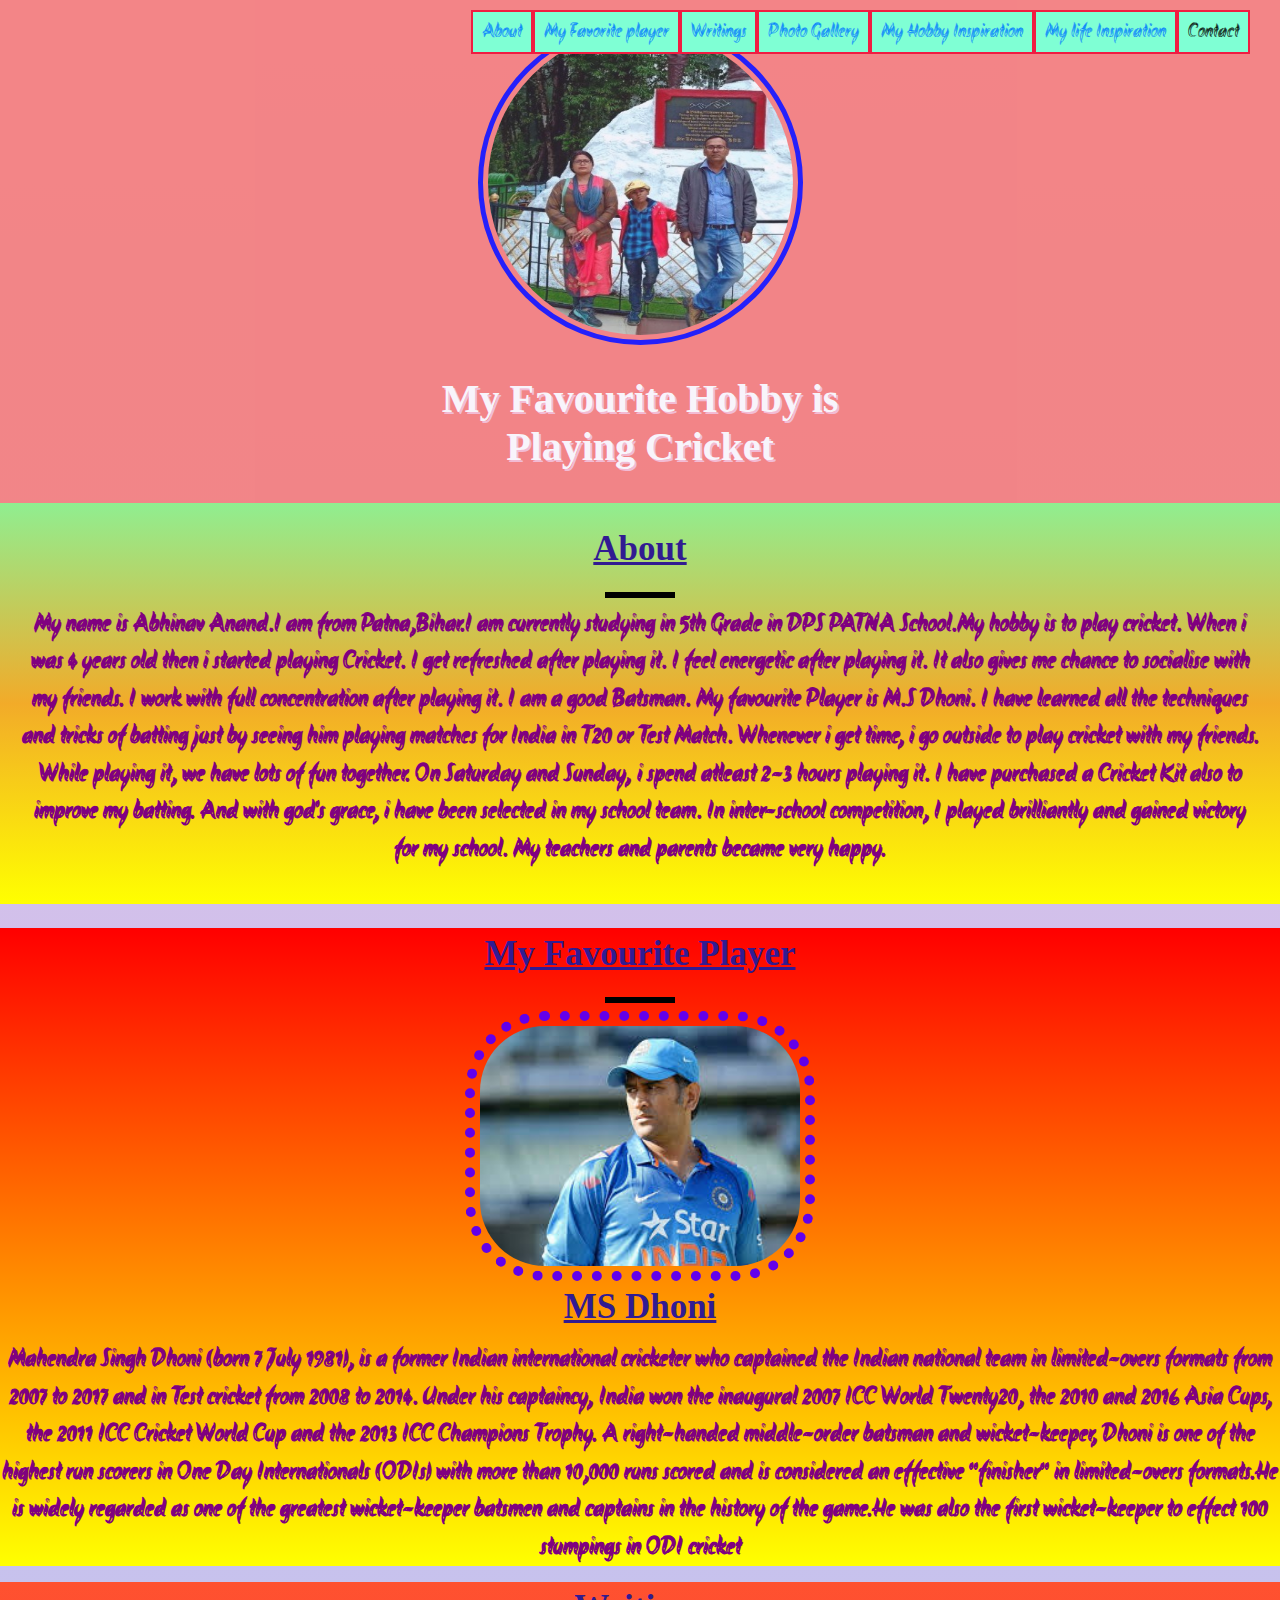
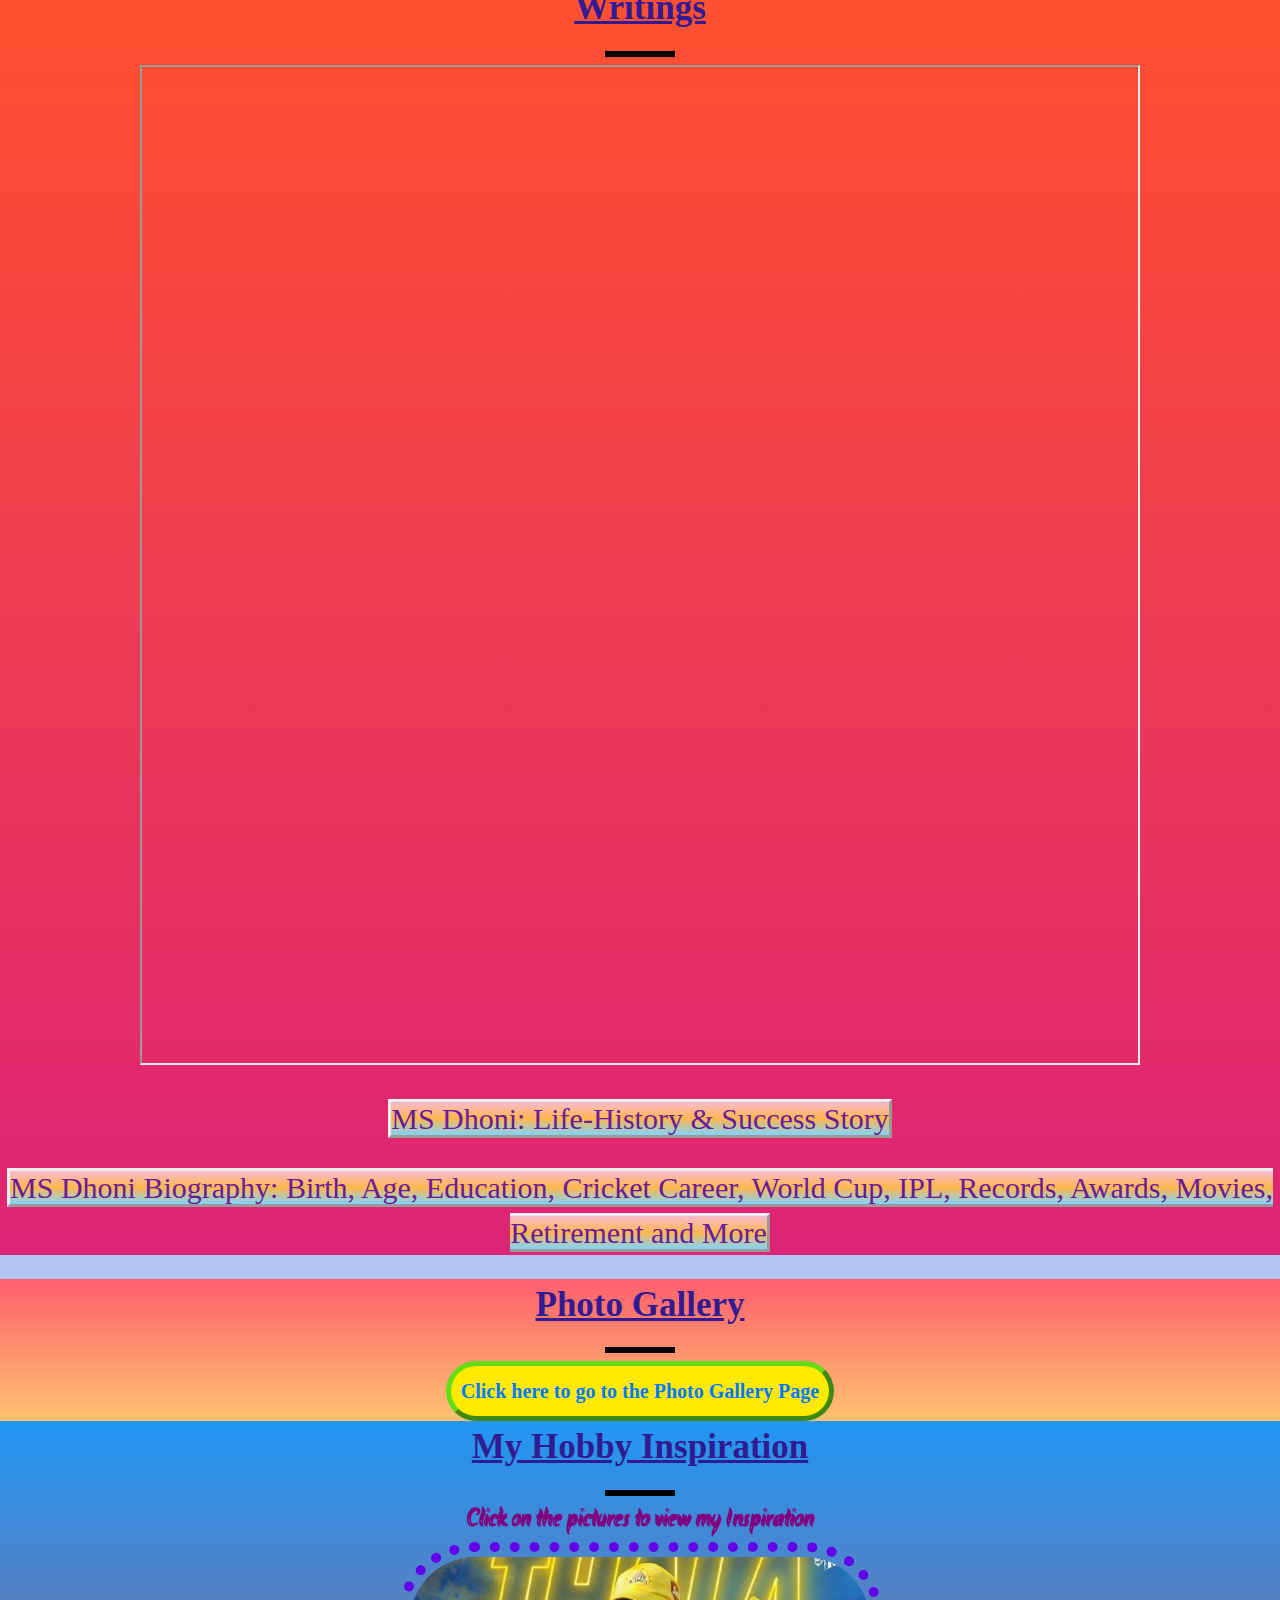
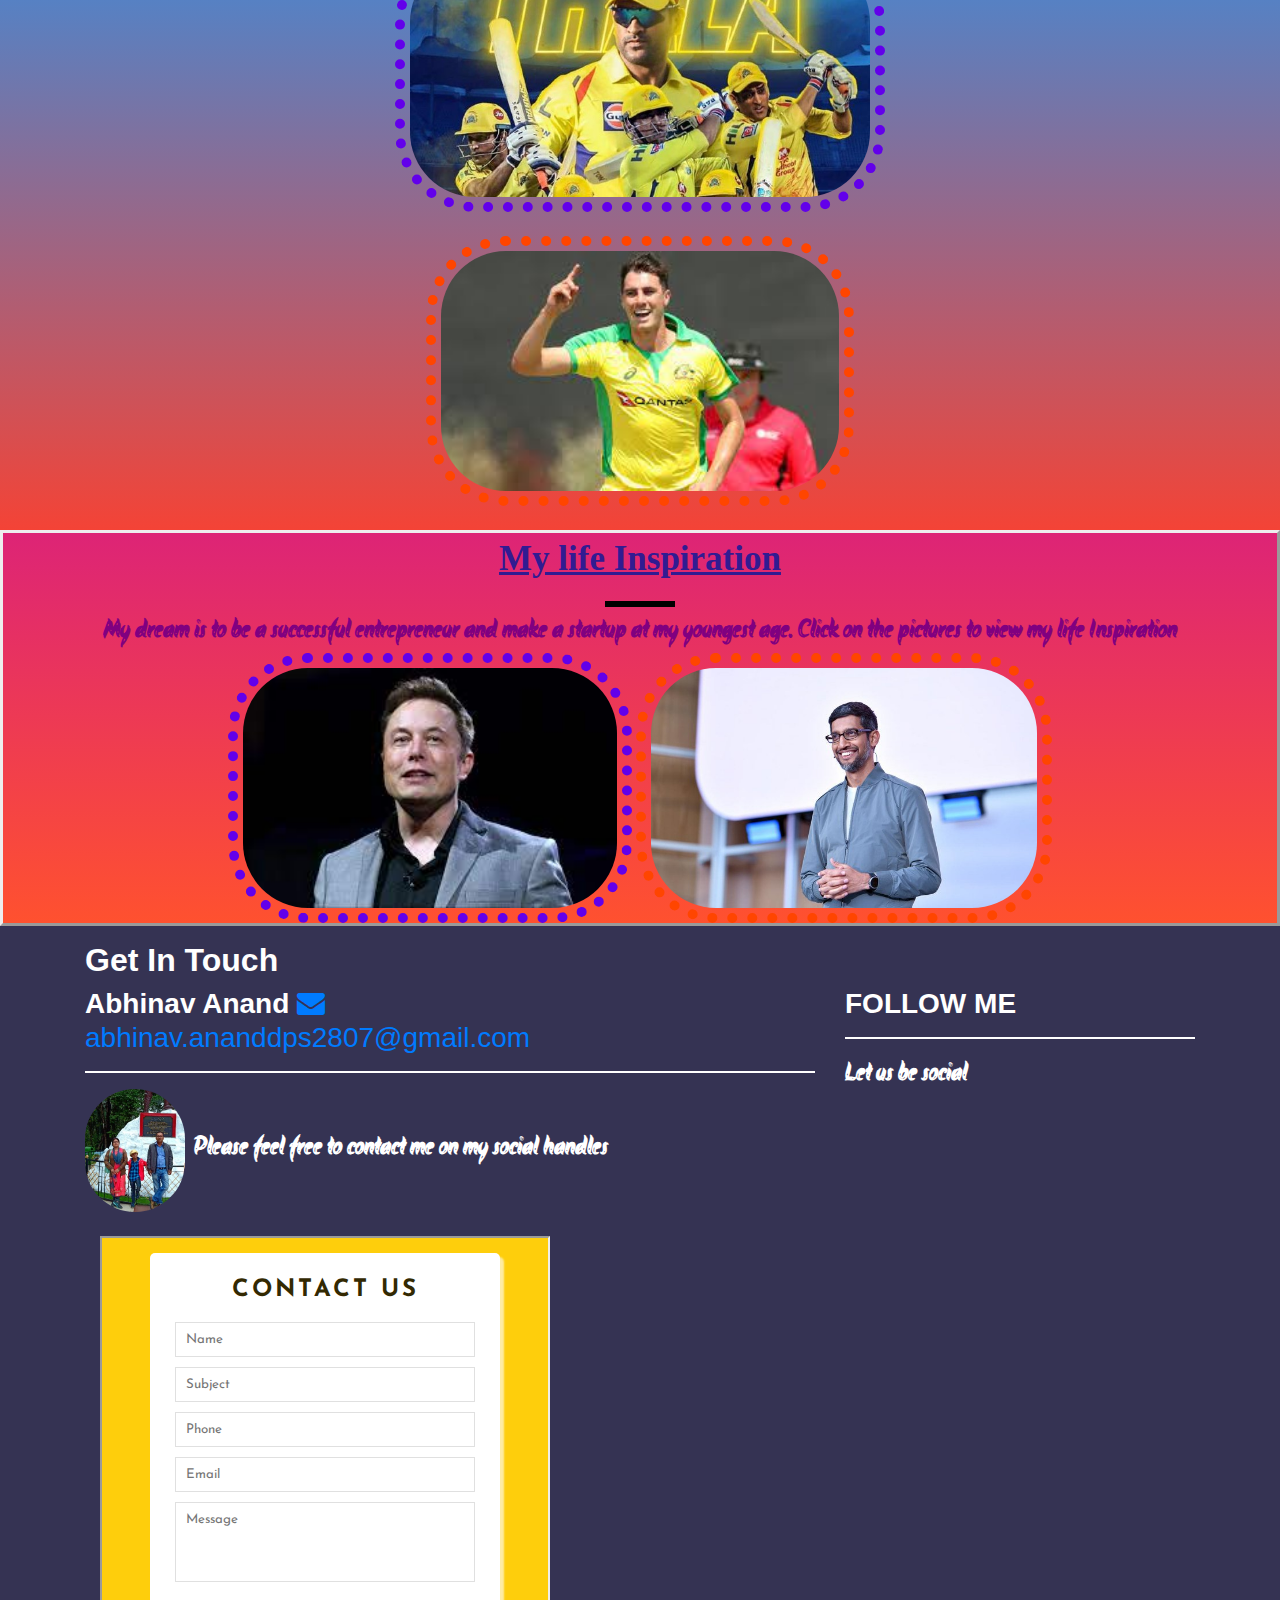
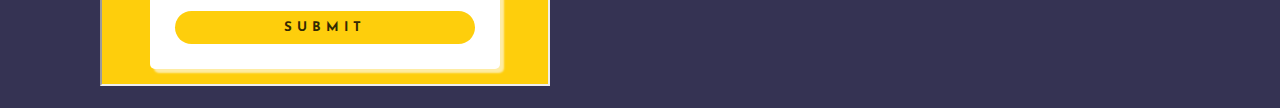
==== commit d838244a: "Add files via upload" ====
--- a/index.html
+++ b/index.html
@@ -11,13 +11,6 @@
 </head>
 
 <body>
-    <form action="https://formsubmit.co/abhinav.ananddps2807@gmail.com" method="POST">
-        <input type="hidden" name="_subject" value="New submission!">
-        <input type="email" name="email" placeholder="Email Address" required>
-        <input type="text" name="message" placeholder="write your message here" required>
-        <input type="hidden" name="_next" value="https://ania-kubow.com/thanks.html">
-        <button type="submit">Send</button>
-    </form>
     <ul class="menu">
         <li class="links"><a href="#section1">About</a></li>
         <li class="links"><a href="#Player">My Favorite player</a></li>
@@ -85,31 +78,10 @@
                     </h3>
                     <hr style="border: 0.5px solid white;">
                     <img src="My%20Photo.jpeg" style="display: inline-block; width: 100px;border-radius: 100px" class="mb-4">
-                    <p style="margin: 5px; color: white; display: inline-block;">Please free feel to contact me on my social handles</p>
+                    <p style="margin: 5px; color: white; display: inline-block;">Please feel free to contact me on my social handles</p>
                     <div>
                         <div class="container">
-                            <form action="https://formsubmit.co/abhinav.ananddps2807@gmail.com" method="POST">
-
-                                <label for="fname">First Name</label>
-                                <input type="text" id="fname" name="firstname" placeholder="Your name..">
-
-                                <label for="lname">Last Name</label>
-                                <input type="text" id="lname" name="lastname" placeholder="Your last name..">
-
-                                <label for="country">Country</label>
-                                <select id="country" name="country">
-                                    <option value="australia">India</option>
-                                    <option value="canada">Canada</option>
-                                    <option value="usa">USA</option>
-                                    <option value="usa">Australia</option>
-                                </select>
-
-                                <label for="subject">Subject</label>
-                                <textarea id="subject" name="subject" placeholder="Write something.." style="height:200px"></textarea>
-
-                                <input type="submit" value="Submit" onclick="sendEmail()">
-
-                            </form>
+                            <br><iframe src="Form.html" width="450" height="450"></iframe>
                         </div>
                     </div>
                 </div>
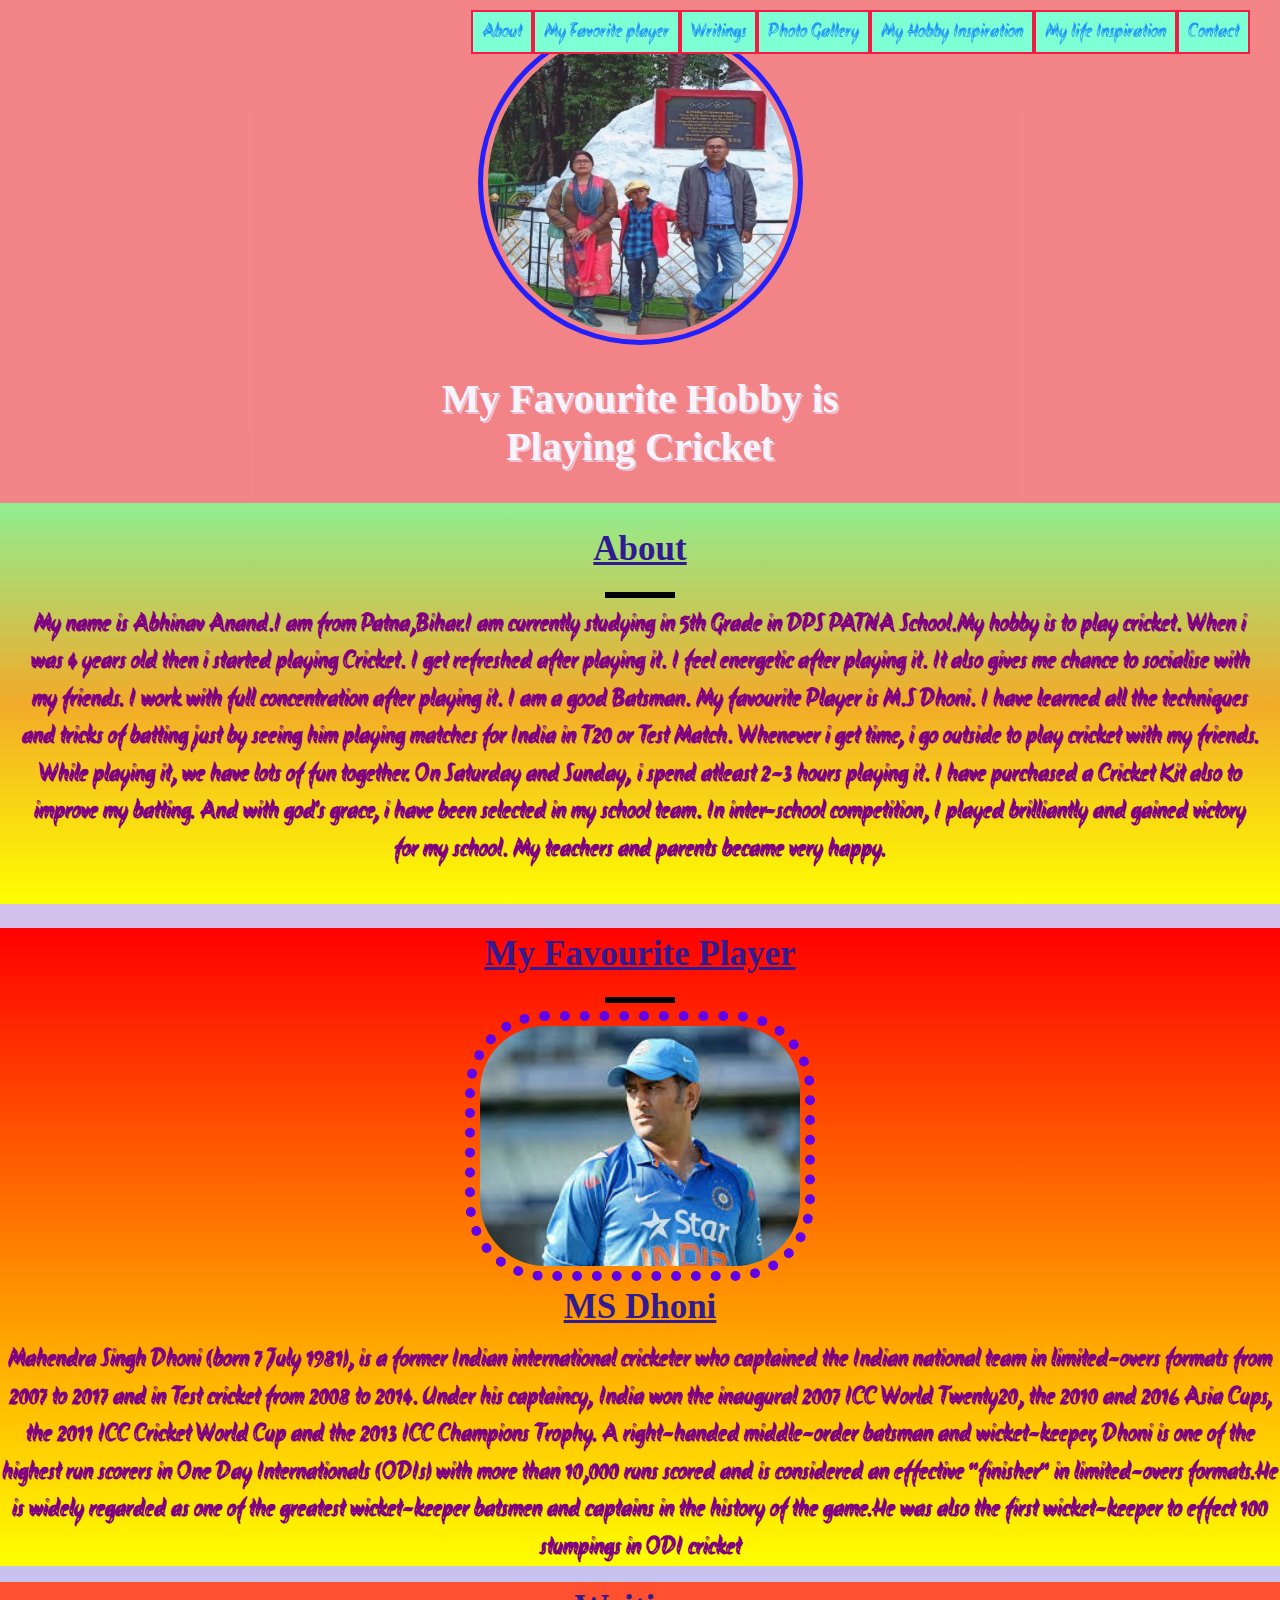
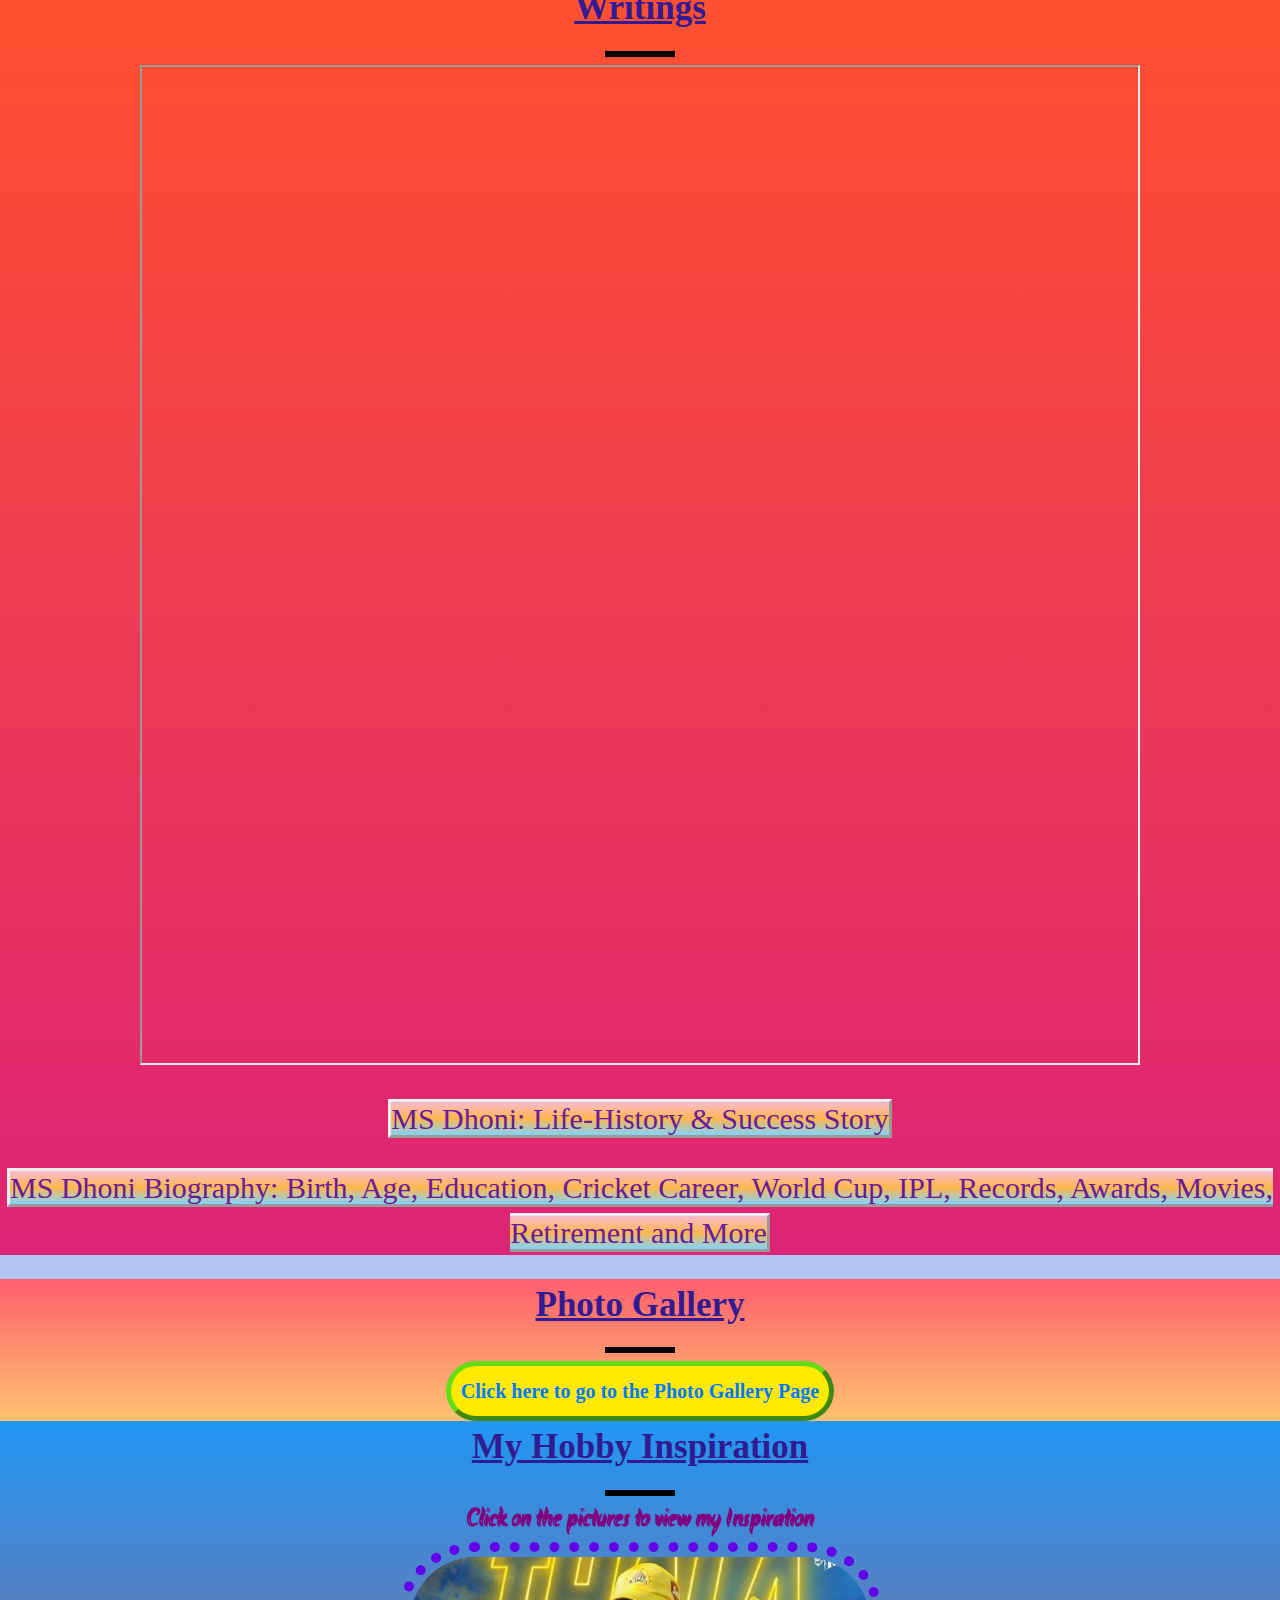
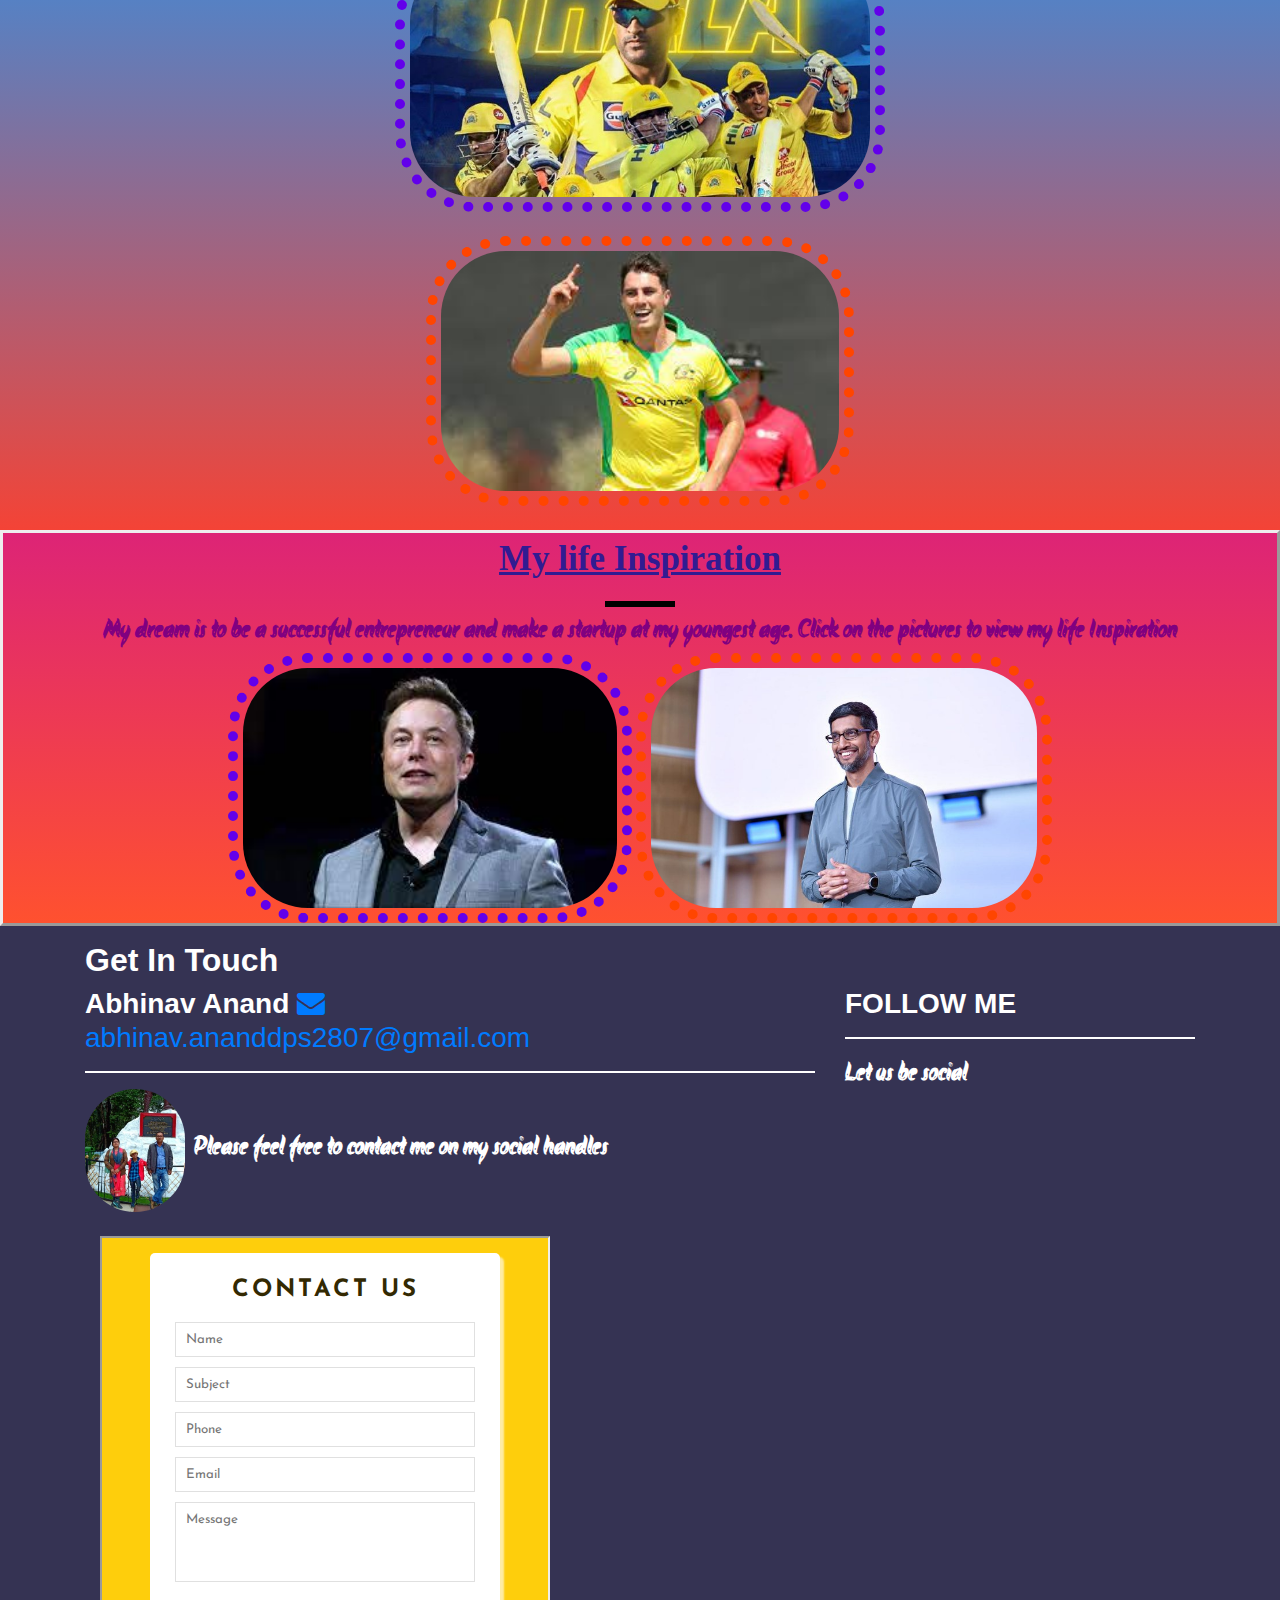
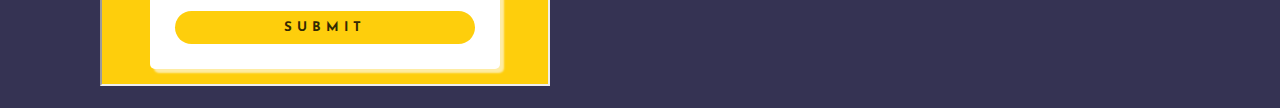
==== commit d9c537cc: "Add files via upload" ====
--- a/index.html
+++ b/index.html
@@ -18,7 +18,7 @@
         <li class="links"><a href="#Photo Gallery">Photo Gallery</a></li>
         <li class="links"><a href="#Inspirations">My Hobby Inspiration</a></li>
         <li class="links"><a href="#My_life_Inspirations">My life Inspiration</a></li>
-        <li class="links">Contact</li>
+        <li class="links"><a href="#contact">Contact</a></li>
     </ul>
     <section id="section1">
         <img id="My_Photo" src="My%20Photo.jpeg">
